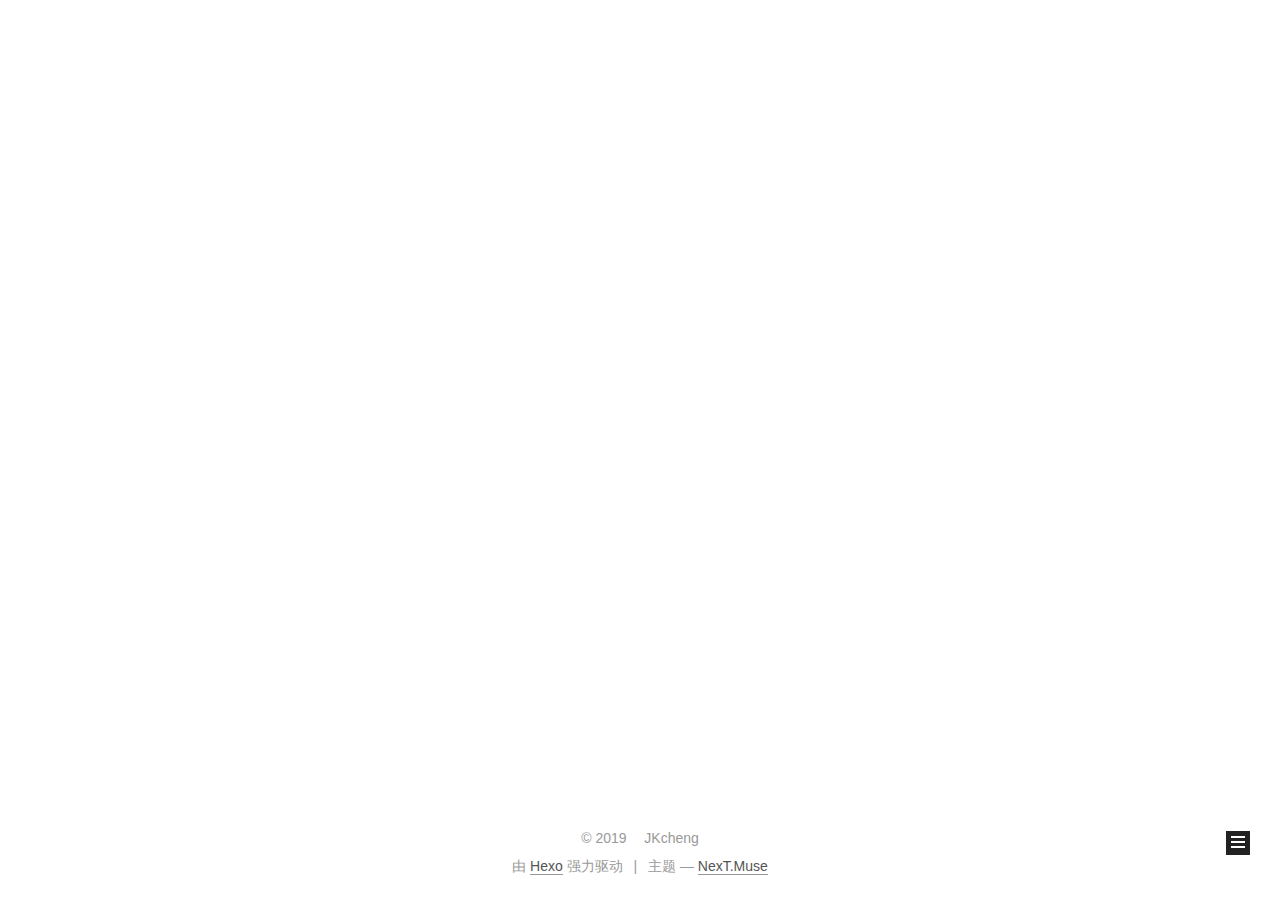
==== index.html @ 7f5c9b37 "Site updated: 2019-04-16 21:23:55" ====
<!DOCTYPE html>



  


<html class="theme-next muse use-motion" lang="zh-Hans">
<head><meta name="generator" content="Hexo 3.8.0">
  <meta charset="UTF-8">
<meta http-equiv="X-UA-Compatible" content="IE=edge">
<meta name="viewport" content="width=device-width, initial-scale=1, maximum-scale=1">
<meta name="theme-color" content="#222">









<meta http-equiv="Cache-Control" content="no-transform">
<meta http-equiv="Cache-Control" content="no-siteapp">
















  
  
  <link href="/lib/fancybox/source/jquery.fancybox.css?v=2.1.5" rel="stylesheet" type="text/css">







<link href="/lib/font-awesome/css/font-awesome.min.css?v=4.6.2" rel="stylesheet" type="text/css">

<link href="/css/main.css?v=5.1.4" rel="stylesheet" type="text/css">


  <link rel="apple-touch-icon" sizes="180x180" href="/images/favicon.png?v=5.1.4">


  <link rel="icon" type="image/png" sizes="32x32" href="/images/favicon.png?v=5.1.4">


  <link rel="icon" type="image/png" sizes="16x16" href="/images/favicon.png?v=5.1.4">


  <link rel="mask-icon" href="/images/favicon.png?v=5.1.4" color="#222">





  <meta name="keywords" content="Hexo, NexT">





  <link rel="alternate" href="/atom.xml" title="JKcheng's Blog" type="application/atom+xml">






<meta name="description" content="Java技术升级打怪之路">
<meta property="og:type" content="website">
<meta property="og:title" content="JKcheng&#39;s Blog">
<meta property="og:url" content="https://jkcheng94.github.io/index.html">
<meta property="og:site_name" content="JKcheng&#39;s Blog">
<meta property="og:description" content="Java技术升级打怪之路">
<meta property="og:locale" content="zh-Hans">
<meta name="twitter:card" content="summary">
<meta name="twitter:title" content="JKcheng&#39;s Blog">
<meta name="twitter:description" content="Java技术升级打怪之路">



<script type="text/javascript" id="hexo.configurations">
  var NexT = window.NexT || {};
  var CONFIG = {
    root: '/',
    scheme: 'Muse',
    version: '5.1.4',
    sidebar: {"position":"left","display":"post","offset":12,"b2t":false,"scrollpercent":false,"onmobile":false},
    fancybox: true,
    tabs: true,
    motion: {"enable":true,"async":false,"transition":{"post_block":"fadeIn","post_header":"slideDownIn","post_body":"slideDownIn","coll_header":"slideLeftIn","sidebar":"slideUpIn"}},
    duoshuo: {
      userId: '0',
      author: '博主'
    },
    algolia: {
      applicationID: '',
      apiKey: '',
      indexName: '',
      hits: {"per_page":10},
      labels: {"input_placeholder":"Search for Posts","hits_empty":"We didn't find any results for the search: ${query}","hits_stats":"${hits} results found in ${time} ms"}
    }
  };
</script>



  <link rel="canonical" href="https://jkcheng94.github.io/">





  <title>JKcheng's Blog</title>
  





  <script type="text/javascript">
    var _hmt = _hmt || [];
    (function() {
      var hm = document.createElement("script");
      hm.src = "https://hm.baidu.com/hm.js?41fc030db57d5570dd22f78997dc4a7e";
      var s = document.getElementsByTagName("script")[0];
      s.parentNode.insertBefore(hm, s);
    })();
  </script>




</head>

<body itemscope itemtype="http://schema.org/WebPage" lang="zh-Hans">

  
  
    
  

  <div class="container sidebar-position-left 
  page-home">
    <div class="headband"></div>

    <header id="header" class="header" itemscope itemtype="http://schema.org/WPHeader">
      <div class="header-inner"><div class="site-brand-wrapper">
  <div class="site-meta ">
    

    <div class="custom-logo-site-title">
      <a href="/" class="brand" rel="start">
        <span class="logo-line-before"><i></i></span>
        <span class="site-title">JKcheng's Blog</span>
        <span class="logo-line-after"><i></i></span>
      </a>
    </div>
      
        <p class="site-subtitle">Java技术升级打怪之路</p>
      
  </div>

  <div class="site-nav-toggle">
    <button>
      <span class="btn-bar"></span>
      <span class="btn-bar"></span>
      <span class="btn-bar"></span>
    </button>
  </div>
</div>

<nav class="site-nav">
  

  
    <ul id="menu" class="menu">
      
        
        <li class="menu-item menu-item-home">
          <a href="/" rel="section">
            
              <i class="menu-item-icon fa fa-fw fa-home"></i> <br>
            
            首页
          </a>
        </li>
      
        
        <li class="menu-item menu-item-archives">
          <a href="/archives/" rel="section">
            
              <i class="menu-item-icon fa fa-fw fa-archive"></i> <br>
            
            归档
          </a>
        </li>
      
        
        <li class="menu-item menu-item-categories">
          <a href="/categories/" rel="section">
            
              <i class="menu-item-icon fa fa-fw fa-th"></i> <br>
            
            分类
          </a>
        </li>
      
        
        <li class="menu-item menu-item-tags">
          <a href="/tags/" rel="section">
            
              <i class="menu-item-icon fa fa-fw fa-tags"></i> <br>
            
            标签
          </a>
        </li>
      
        
        <li class="menu-item menu-item-about">
          <a href="/about/" rel="section">
            
              <i class="menu-item-icon fa fa-fw fa-user"></i> <br>
            
            关于
          </a>
        </li>
      

      
        <li class="menu-item menu-item-search">
          
            <a href="javascript:;" class="popup-trigger">
          
            
              <i class="menu-item-icon fa fa-search fa-fw"></i> <br>
            
            搜索
          </a>
        </li>
      
    </ul>
  

  
    <div class="site-search">
      
  <div class="popup search-popup local-search-popup">
  <div class="local-search-header clearfix">
    <span class="search-icon">
      <i class="fa fa-search"></i>
    </span>
    <span class="popup-btn-close">
      <i class="fa fa-times-circle"></i>
    </span>
    <div class="local-search-input-wrapper">
      <input autocomplete="off" placeholder="搜索..." spellcheck="false" type="text" id="local-search-input">
    </div>
  </div>
  <div id="local-search-result"></div>
</div>



    </div>
  
</nav>



 </div>
    </header>

    <main id="main" class="main">
      <div class="main-inner">
        <div class="content-wrap">
          <div id="content" class="content">
            
  <section id="posts" class="posts-expand">
    
      

  

  
  
  

  <article class="post post-type-normal" itemscope itemtype="http://schema.org/Article">
  
  
  
  <div class="post-block">
    <link itemprop="mainEntityOfPage" href="https://jkcheng94.github.io/20190326/">

    <span hidden itemprop="author" itemscope itemtype="http://schema.org/Person">
      <meta itemprop="name" content="JKcheng">
      <meta itemprop="description" content>
      <meta itemprop="image" content="/images/avatar.png">
    </span>

    <span hidden itemprop="publisher" itemscope itemtype="http://schema.org/Organization">
      <meta itemprop="name" content="JKcheng's Blog">
    </span>

    
      <header class="post-header">

        
        
          <h1 class="post-title" itemprop="name headline">
                
                <a class="post-title-link" href="/20190326/" itemprop="url">JVM中的垃圾回收机制</a></h1>
        

        <div class="post-meta">
          <span class="post-time">
            
              <span class="post-meta-item-icon">
                <i class="fa fa-calendar-o"></i>
              </span>
              
                <span class="post-meta-item-text">发表于</span>
              
              <time title="创建于" itemprop="dateCreated datePublished" datetime="2019-04-16T19:33:47+08:00">
                2019-04-16
              </time>
            

            

            
          </span>

          
            <span class="post-category">
            
              <span class="post-meta-divider">|</span>
            
              <span class="post-meta-item-icon">
                <i class="fa fa-folder-o"></i>
              </span>
              
                <span class="post-meta-item-text">分类于</span>
              
              
                <span itemprop="about" itemscope itemtype="http://schema.org/Thing">
                  <a href="/categories/JVM/" itemprop="url" rel="index">
                    <span itemprop="name">JVM</span>
                  </a>
                </span>

                
                
              
            </span>
          

          
            
              <span class="post-comments-count">
                <span class="post-meta-divider">|</span>
                <span class="post-meta-item-icon">
                  <i class="fa fa-comment-o"></i>
                </span>
                <a href="/20190326/#comments" itemprop="discussionUrl">
                  <span class="post-comments-count disqus-comment-count" data-disqus-identifier="20190326/" itemprop="commentCount"></span>
                </a>
              </span>
            
          

          
          

          

          

          

        </div>
      </header>
    

    
    
    
    <div class="post-body" itemprop="articleBody">

      
      

      
        
          
          
在Java中，由于引入了JVM,所以我们不用再向C/C++那样创建对象之后手动的去申请和释放内存，这一切都交给了虚拟机来完成，而为了我们更好的了解对象的内存分配情况，更是为了优化系统，所以我们必然要去了解JVM的内存结构以及垃圾回收机制。

JVM内存结构我们通过两张图来记忆其内存结构：
JVM内
          ...
          <!--noindex-->
          <div class="post-button text-center">
            <a class="btn" href="/20190326/#more" rel="contents">
              阅读全文 &raquo;
            </a>
          </div>
          <!--/noindex-->
        
      
    </div>
    
    
    

    

    

    

    <footer class="post-footer">
      

      

      

      
      
        <div class="post-eof"></div>
      
    </footer>
  </div>
  
  
  
  </article>


    
  </section>

  


          </div>
          


          

        </div>
        
          
  
  <div class="sidebar-toggle">
    <div class="sidebar-toggle-line-wrap">
      <span class="sidebar-toggle-line sidebar-toggle-line-first"></span>
      <span class="sidebar-toggle-line sidebar-toggle-line-middle"></span>
      <span class="sidebar-toggle-line sidebar-toggle-line-last"></span>
    </div>
  </div>

  <aside id="sidebar" class="sidebar">
    
    <div class="sidebar-inner">

      

      

      <section class="site-overview-wrap sidebar-panel sidebar-panel-active">
        <div class="site-overview">
          <div class="site-author motion-element" itemprop="author" itemscope itemtype="http://schema.org/Person">
            
              <img class="site-author-image" itemprop="image" src="/images/avatar.png" alt="JKcheng">
            
              <p class="site-author-name" itemprop="name">JKcheng</p>
              <p class="site-description motion-element" itemprop="description">Java技术升级打怪之路</p>
          </div>

          <nav class="site-state motion-element">

            
              <div class="site-state-item site-state-posts">
              
                <a href="/archives/">
              
                  <span class="site-state-item-count">1</span>
                  <span class="site-state-item-name">日志</span>
                </a>
              </div>
            

            
              
              
              <div class="site-state-item site-state-categories">
                <a href="/categories/index.html">
                  <span class="site-state-item-count">1</span>
                  <span class="site-state-item-name">分类</span>
                </a>
              </div>
            

            
              
              
              <div class="site-state-item site-state-tags">
                <a href="/tags/index.html">
                  <span class="site-state-item-count">1</span>
                  <span class="site-state-item-name">标签</span>
                </a>
              </div>
            

          </nav>

          
            <div class="feed-link motion-element">
              <a href="/atom.xml" rel="alternate">
                <i class="fa fa-rss"></i>
                RSS
              </a>
            </div>
          

          
            <div class="links-of-author motion-element">
                
                  <span class="links-of-author-item">
                    <a href="https://github.com/JKcheng94" target="_blank" title="GitHub">
                      
                        <i class="fa fa-fw fa-github"></i>GitHub</a>
                  </span>
                
                  <span class="links-of-author-item">
                    <a href="mailto:532166732@qq.com" target="_blank" title="E-Mail">
                      
                        <i class="fa fa-fw fa-envelope"></i>E-Mail</a>
                  </span>
                
            </div>
          

          
          

          
          

          

        </div>
      </section>

      

      

    </div>
  </aside>


        
      </div>
    </main>

    <footer id="footer" class="footer">
      <div class="footer-inner">
        <script async src="https://busuanzi.ibruce.info/busuanzi/2.3/busuanzi.pure.mini.js"></script>
<div class="copyright">&copy; <span itemprop="copyrightYear">2019</span>
  <span class="with-love">
    <i class="fa fa-user"></i>
  </span>
  <span class="author" itemprop="copyrightHolder">JKcheng</span>

  
</div>


  <div class="powered-by">由 <a class="theme-link" target="_blank" href="https://hexo.io">Hexo</a> 强力驱动</div>



  <span class="post-meta-divider">|</span>



  <div class="theme-info">主题 &mdash; <a class="theme-link" target="_blank" href="https://github.com/iissnan/hexo-theme-next">NexT.Muse</a></div>




        







        
      </div>
    </footer>

    
      <div class="back-to-top">
        <i class="fa fa-arrow-up"></i>
        
      </div>
    

    

  </div>

  

<script type="text/javascript">
  if (Object.prototype.toString.call(window.Promise) !== '[object Function]') {
    window.Promise = null;
  }
</script>









  












  
  
    <script type="text/javascript" src="/lib/jquery/index.js?v=2.1.3"></script>
  

  
  
    <script type="text/javascript" src="/lib/fastclick/lib/fastclick.min.js?v=1.0.6"></script>
  

  
  
    <script type="text/javascript" src="/lib/jquery_lazyload/jquery.lazyload.js?v=1.9.7"></script>
  

  
  
    <script type="text/javascript" src="/lib/velocity/velocity.min.js?v=1.2.1"></script>
  

  
  
    <script type="text/javascript" src="/lib/velocity/velocity.ui.min.js?v=1.2.1"></script>
  

  
  
    <script type="text/javascript" src="/lib/fancybox/source/jquery.fancybox.pack.js?v=2.1.5"></script>
  


  


  <script type="text/javascript" src="/js/src/utils.js?v=5.1.4"></script>

  <script type="text/javascript" src="/js/src/motion.js?v=5.1.4"></script>



  
  

  

  


  <script type="text/javascript" src="/js/src/bootstrap.js?v=5.1.4"></script>



  


  

    
      <script id="dsq-count-scr" src="https://chenghao.disqus.com/count.js" async></script>
    

    

  




	





  














  

  <script type="text/javascript">
    // Popup Window;
    var isfetched = false;
    var isXml = true;
    // Search DB path;
    var search_path = "search.xml";
    if (search_path.length === 0) {
      search_path = "search.xml";
    } else if (/json$/i.test(search_path)) {
      isXml = false;
    }
    var path = "/" + search_path;
    // monitor main search box;

    var onPopupClose = function (e) {
      $('.popup').hide();
      $('#local-search-input').val('');
      $('.search-result-list').remove();
      $('#no-result').remove();
      $(".local-search-pop-overlay").remove();
      $('body').css('overflow', '');
    }

    function proceedsearch() {
      $("body")
        .append('<div class="search-popup-overlay local-search-pop-overlay"></div>')
        .css('overflow', 'hidden');
      $('.search-popup-overlay').click(onPopupClose);
      $('.popup').toggle();
      var $localSearchInput = $('#local-search-input');
      $localSearchInput.attr("autocapitalize", "none");
      $localSearchInput.attr("autocorrect", "off");
      $localSearchInput.focus();
    }

    // search function;
    var searchFunc = function(path, search_id, content_id) {
      'use strict';

      // start loading animation
      $("body")
        .append('<div class="search-popup-overlay local-search-pop-overlay">' +
          '<div id="search-loading-icon">' +
          '<i class="fa fa-spinner fa-pulse fa-5x fa-fw"></i>' +
          '</div>' +
          '</div>')
        .css('overflow', 'hidden');
      $("#search-loading-icon").css('margin', '20% auto 0 auto').css('text-align', 'center');

      $.ajax({
        url: path,
        dataType: isXml ? "xml" : "json",
        async: true,
        success: function(res) {
          // get the contents from search data
          isfetched = true;
          $('.popup').detach().appendTo('.header-inner');
          var datas = isXml ? $("entry", res).map(function() {
            return {
              title: $("title", this).text(),
              content: $("content",this).text(),
              url: $("url" , this).text()
            };
          }).get() : res;
          var input = document.getElementById(search_id);
          var resultContent = document.getElementById(content_id);
          var inputEventFunction = function() {
            var searchText = input.value.trim().toLowerCase();
            var keywords = searchText.split(/[\s\-]+/);
            if (keywords.length > 1) {
              keywords.push(searchText);
            }
            var resultItems = [];
            if (searchText.length > 0) {
              // perform local searching
              datas.forEach(function(data) {
                var isMatch = false;
                var hitCount = 0;
                var searchTextCount = 0;
                var title = data.title.trim();
                var titleInLowerCase = title.toLowerCase();
                var content = data.content.trim().replace(/<[^>]+>/g,"");
                var contentInLowerCase = content.toLowerCase();
                var articleUrl = decodeURIComponent(data.url);
                var indexOfTitle = [];
                var indexOfContent = [];
                // only match articles with not empty titles
                if(title != '') {
                  keywords.forEach(function(keyword) {
                    function getIndexByWord(word, text, caseSensitive) {
                      var wordLen = word.length;
                      if (wordLen === 0) {
                        return [];
                      }
                      var startPosition = 0, position = [], index = [];
                      if (!caseSensitive) {
                        text = text.toLowerCase();
                        word = word.toLowerCase();
                      }
                      while ((position = text.indexOf(word, startPosition)) > -1) {
                        index.push({position: position, word: word});
                        startPosition = position + wordLen;
                      }
                      return index;
                    }

                    indexOfTitle = indexOfTitle.concat(getIndexByWord(keyword, titleInLowerCase, false));
                    indexOfContent = indexOfContent.concat(getIndexByWord(keyword, contentInLowerCase, false));
                  });
                  if (indexOfTitle.length > 0 || indexOfContent.length > 0) {
                    isMatch = true;
                    hitCount = indexOfTitle.length + indexOfContent.length;
                  }
                }

                // show search results

                if (isMatch) {
                  // sort index by position of keyword

                  [indexOfTitle, indexOfContent].forEach(function (index) {
                    index.sort(function (itemLeft, itemRight) {
                      if (itemRight.position !== itemLeft.position) {
                        return itemRight.position - itemLeft.position;
                      } else {
                        return itemLeft.word.length - itemRight.word.length;
                      }
                    });
                  });

                  // merge hits into slices

                  function mergeIntoSlice(text, start, end, index) {
                    var item = index[index.length - 1];
                    var position = item.position;
                    var word = item.word;
                    var hits = [];
                    var searchTextCountInSlice = 0;
                    while (position + word.length <= end && index.length != 0) {
                      if (word === searchText) {
                        searchTextCountInSlice++;
                      }
                      hits.push({position: position, length: word.length});
                      var wordEnd = position + word.length;

                      // move to next position of hit

                      index.pop();
                      while (index.length != 0) {
                        item = index[index.length - 1];
                        position = item.position;
                        word = item.word;
                        if (wordEnd > position) {
                          index.pop();
                        } else {
                          break;
                        }
                      }
                    }
                    searchTextCount += searchTextCountInSlice;
                    return {
                      hits: hits,
                      start: start,
                      end: end,
                      searchTextCount: searchTextCountInSlice
                    };
                  }

                  var slicesOfTitle = [];
                  if (indexOfTitle.length != 0) {
                    slicesOfTitle.push(mergeIntoSlice(title, 0, title.length, indexOfTitle));
                  }

                  var slicesOfContent = [];
                  while (indexOfContent.length != 0) {
                    var item = indexOfContent[indexOfContent.length - 1];
                    var position = item.position;
                    var word = item.word;
                    // cut out 100 characters
                    var start = position - 20;
                    var end = position + 80;
                    if(start < 0){
                      start = 0;
                    }
                    if (end < position + word.length) {
                      end = position + word.length;
                    }
                    if(end > content.length){
                      end = content.length;
                    }
                    slicesOfContent.push(mergeIntoSlice(content, start, end, indexOfContent));
                  }

                  // sort slices in content by search text's count and hits' count

                  slicesOfContent.sort(function (sliceLeft, sliceRight) {
                    if (sliceLeft.searchTextCount !== sliceRight.searchTextCount) {
                      return sliceRight.searchTextCount - sliceLeft.searchTextCount;
                    } else if (sliceLeft.hits.length !== sliceRight.hits.length) {
                      return sliceRight.hits.length - sliceLeft.hits.length;
                    } else {
                      return sliceLeft.start - sliceRight.start;
                    }
                  });

                  // select top N slices in content

                  var upperBound = parseInt('1');
                  if (upperBound >= 0) {
                    slicesOfContent = slicesOfContent.slice(0, upperBound);
                  }

                  // highlight title and content

                  function highlightKeyword(text, slice) {
                    var result = '';
                    var prevEnd = slice.start;
                    slice.hits.forEach(function (hit) {
                      result += text.substring(prevEnd, hit.position);
                      var end = hit.position + hit.length;
                      result += '<b class="search-keyword">' + text.substring(hit.position, end) + '</b>';
                      prevEnd = end;
                    });
                    result += text.substring(prevEnd, slice.end);
                    return result;
                  }

                  var resultItem = '';

                  if (slicesOfTitle.length != 0) {
                    resultItem += "<li><a href='" + articleUrl + "' class='search-result-title'>" + highlightKeyword(title, slicesOfTitle[0]) + "</a>";
                  } else {
                    resultItem += "<li><a href='" + articleUrl + "' class='search-result-title'>" + title + "</a>";
                  }

                  slicesOfContent.forEach(function (slice) {
                    resultItem += "<a href='" + articleUrl + "'>" +
                      "<p class=\"search-result\">" + highlightKeyword(content, slice) +
                      "...</p>" + "</a>";
                  });

                  resultItem += "</li>";
                  resultItems.push({
                    item: resultItem,
                    searchTextCount: searchTextCount,
                    hitCount: hitCount,
                    id: resultItems.length
                  });
                }
              })
            };
            if (keywords.length === 1 && keywords[0] === "") {
              resultContent.innerHTML = '<div id="no-result"><i class="fa fa-search fa-5x" /></div>'
            } else if (resultItems.length === 0) {
              resultContent.innerHTML = '<div id="no-result"><i class="fa fa-frown-o fa-5x" /></div>'
            } else {
              resultItems.sort(function (resultLeft, resultRight) {
                if (resultLeft.searchTextCount !== resultRight.searchTextCount) {
                  return resultRight.searchTextCount - resultLeft.searchTextCount;
                } else if (resultLeft.hitCount !== resultRight.hitCount) {
                  return resultRight.hitCount - resultLeft.hitCount;
                } else {
                  return resultRight.id - resultLeft.id;
                }
              });
              var searchResultList = '<ul class=\"search-result-list\">';
              resultItems.forEach(function (result) {
                searchResultList += result.item;
              })
              searchResultList += "</ul>";
              resultContent.innerHTML = searchResultList;
            }
          }

          if ('auto' === 'auto') {
            input.addEventListener('input', inputEventFunction);
          } else {
            $('.search-icon').click(inputEventFunction);
            input.addEventListener('keypress', function (event) {
              if (event.keyCode === 13) {
                inputEventFunction();
              }
            });
          }

          // remove loading animation
          $(".local-search-pop-overlay").remove();
          $('body').css('overflow', '');

          proceedsearch();
        }
      });
    }

    // handle and trigger popup window;
    $('.popup-trigger').click(function(e) {
      e.stopPropagation();
      if (isfetched === false) {
        searchFunc(path, 'local-search-input', 'local-search-result');
      } else {
        proceedsearch();
      };
    });

    $('.popup-btn-close').click(onPopupClose);
    $('.popup').click(function(e){
      e.stopPropagation();
    });
    $(document).on('keyup', function (event) {
      var shouldDismissSearchPopup = event.which === 27 &&
        $('.search-popup').is(':visible');
      if (shouldDismissSearchPopup) {
        onPopupClose();
      }
    });
  </script>





  

  

  

  
  

  

  

  

</body>
</html>
---- css/main.css ----
/* normalize.css v3.0.2 | MIT License | git.io/normalize */
html {
  font-family: sans-serif; /* 1 */
  -ms-text-size-adjust: 100%; /* 2 */
  -webkit-text-size-adjust: 100%; /* 2 */
}
body {
  margin: 0;
}
article,
aside,
details,
figcaption,
figure,
footer,
header,
hgroup,
main,
menu,
nav,
section,
summary {
  display: block;
}
audio,
canvas,
progress,
video {
  display: inline-block; /* 1 */
  vertical-align: baseline; /* 2 */
}
audio:not([controls]) {
  display: none;
  height: 0;
}
[hidden],
template {
  display: none;
}
a {
  background-color: transparent;
}
a:active,
a:hover {
  outline: 0;
}
abbr[title] {
  border-bottom: 1px dotted;
}
b,
strong {
  font-weight: bold;
}
dfn {
  font-style: italic;
}
h1 {
  font-size: 2em;
  margin: 0.67em 0;
}
mark {
  background: #ff0;
  color: #000;
}
small {
  font-size: 80%;
}
sub,
sup {
  font-size: 75%;
  line-height: 0;
  position: relative;
  vertical-align: baseline;
}
sup {
  top: -0.5em;
}
sub {
  bottom: -0.25em;
}
img {
  border: 0;
}
svg:not(:root) {
  overflow: hidden;
}
figure {
  margin: 1em 40px;
}
hr {
  -moz-box-sizing: content-box;
  box-sizing: content-box;
  height: 0;
}
pre {
  overflow: auto;
}
code,
kbd,
pre,
samp {
  font-family: monospace, monospace;
  font-size: 1em;
}
button,
input,
optgroup,
select,
textarea {
  color: inherit; /* 1 */
  font: inherit; /* 2 */
  margin: 0; /* 3 */
}
button {
  overflow: visible;
}
button,
select {
  text-transform: none;
}
button,
html input[type="button"],
input[type="reset"],
input[type="submit"] {
  -webkit-appearance: button; /* 2 */
  cursor: pointer; /* 3 */
}
button[disabled],
html input[disabled] {
  cursor: default;
}
button::-moz-focus-inner,
input::-moz-focus-inner {
  border: 0;
  padding: 0;
}
input {
  line-height: normal;
}
input[type="checkbox"],
input[type="radio"] {
  box-sizing: border-box; /* 1 */
  padding: 0; /* 2 */
}
input[type="number"]::-webkit-inner-spin-button,
input[type="number"]::-webkit-outer-spin-button {
  height: auto;
}
input[type="search"] {
  -webkit-appearance: textfield; /* 1 */
  -moz-box-sizing: content-box;
  -webkit-box-sizing: content-box; /* 2 */
  box-sizing: content-box;
}
input[type="search"]::-webkit-search-cancel-button,
input[type="search"]::-webkit-search-decoration {
  -webkit-appearance: none;
}
fieldset {
  border: 1px solid #c0c0c0;
  margin: 0 2px;
  padding: 0.35em 0.625em 0.75em;
}
legend {
  border: 0; /* 1 */
  padding: 0; /* 2 */
}
textarea {
  overflow: auto;
}
optgroup {
  font-weight: bold;
}
table {
  border-collapse: collapse;
  border-spacing: 0;
}
td,
th {
  padding: 0;
}
::selection {
  background: #262a30;
  color: #fc6423;
}
body {
  position: relative;
  font-family: 'Lato', "PingFang SC", "Microsoft YaHei", sans-serif;
  font-size: 16px;
  line-height: 2;
  color: #555;
  background: #fff;
}
@media (max-width: 767px) {
  body {
    padding-right: 0 !important;
  }
}
@media (min-width: 768px) and (max-width: 991px) {
  body {
    padding-right: 0 !important;
  }
}
@media (min-width: 1600px) {
  body {
    font-size: 18px;
  }
}
h1,
h2,
h3,
h4,
h5,
h6 {
  margin: 0;
  padding: 0;
  font-weight: bold;
  line-height: 1.5;
  font-family: 'Lato', "PingFang SC", "Microsoft YaHei", sans-serif;
}
h2,
h3,
h4,
h5,
h6 {
  margin: 20px 0 15px;
}
h1 {
  font-size: 22px;
}
@media (max-width: 767px) {
  h1 {
    font-size: 18px;
  }
}
h2 {
  font-size: 20px;
}
@media (max-width: 767px) {
  h2 {
    font-size: 16px;
  }
}
h3 {
  font-size: 18px;
}
@media (max-width: 767px) {
  h3 {
    font-size: 14px;
  }
}
h4 {
  font-size: 16px;
}
@media (max-width: 767px) {
  h4 {
    font-size: 12px;
  }
}
h5 {
  font-size: 14px;
}
@media (max-width: 767px) {
  h5 {
    font-size: 10px;
  }
}
h6 {
  font-size: 12px;
}
@media (max-width: 767px) {
  h6 {
    font-size: 8px;
  }
}
p {
  margin: 0 0 20px 0;
}
a {
  color: #555;
  text-decoration: none;
  outline: none;
  border-bottom: 1px solid #999;
  word-wrap: break-word;
}
a:hover {
  color: #222;
  border-bottom-color: #222;
}
blockquote {
  margin: 0;
  padding: 0;
}
img {
  display: block;
  margin: auto;
  max-width: 100%;
  height: auto;
}
hr {
  margin: 40px 0;
  height: 3px;
  border: none;
  background-color: #ddd;
  background-image: repeating-linear-gradient(-45deg, #fff, #fff 4px, transparent 4px, transparent 8px);
}
blockquote {
  padding: 0 15px;
  color: #666;
  border-left: 4px solid #ddd;
}
blockquote cite::before {
  content: "-";
  padding: 0 5px;
}
dt {
  font-weight: 700;
}
dd {
  margin: 0;
  padding: 0;
}
kbd {
  border: 1px solid #ccc;
  border-radius: 0.2em;
  box-shadow: 0.1em 0.1em 0.2em rgba(0,0,0,0.1);
  background-color: #f9f9f9;
  font-family: inherit;
  background-image: -webkit-linear-gradient(top, #eee, #fff, #eee);
  padding: 0.1em 0.3em;
  white-space: nowrap;
}
.text-left {
  text-align: left;
}
.text-center {
  text-align: center;
}
.text-right {
  text-align: right;
}
.text-justify {
  text-align: justify;
}
.text-nowrap {
  white-space: nowrap;
}
.text-lowercase {
  text-transform: lowercase;
}
.text-uppercase {
  text-transform: uppercase;
}
.text-capitalize {
  text-transform: capitalize;
}
.center-block {
  display: block;
  margin-left: auto;
  margin-right: auto;
}
.clearfix:before,
.clearfix:after {
  content: " ";
  display: table;
}
.clearfix:after {
  clear: both;
}
.pullquote {
  width: 45%;
}
.pullquote.left {
  float: left;
  margin-left: 5px;
  margin-right: 10px;
}
.pullquote.right {
  float: right;
  margin-left: 10px;
  margin-right: 5px;
}
.affix.affix.affix {
  position: fixed;
}
.translation {
  margin-top: -20px;
  font-size: 14px;
  color: #999;
}
.scrollbar-measure {
  width: 100px;
  height: 100px;
  overflow: scroll;
  position: absolute;
  top: -9999px;
}
.use-motion .motion-element {
  opacity: 0;
}
table {
  margin: 20px 0;
  width: 100%;
  border-collapse: collapse;
  border-spacing: 0;
  border: 1px solid #ddd;
  font-size: 14px;
  table-layout: fixed;
  word-wrap: break-all;
}
table>tbody>tr:nth-of-type(odd) {
  background-color: #f9f9f9;
}
table>tbody>tr:hover {
  background-color: #f5f5f5;
}
caption,
th,
td {
  padding: 8px;
  text-align: left;
  vertical-align: middle;
  font-weight: normal;
}
th,
td {
  border-bottom: 3px solid #ddd;
  border-right: 1px solid #eee;
}
th {
  padding-bottom: 10px;
  font-weight: 700;
}
td {
  border-bottom-width: 1px;
}
html,
body {
  height: 100%;
}
.container {
  position: relative;
  min-height: 100%;
}
.header-inner {
  margin: 0 auto;
  padding: 100px 0 70px;
  width: 700px;
}
@media (min-width: 1600px) {
  .container .header-inner {
    width: 900px;
  }
}
.main {
  padding-bottom: 150px;
}
.main-inner {
  margin: 0 auto;
  width: 700px;
}
@media (min-width: 1600px) {
  .container .main-inner {
    width: 900px;
  }
}
.footer {
  position: absolute;
  left: 0;
  bottom: 0;
  width: 100%;
  min-height: 50px;
}
.footer-inner {
  box-sizing: border-box;
  margin: 20px auto;
  width: 700px;
}
@media (min-width: 1600px) {
  .container .footer-inner {
    width: 900px;
  }
}
pre,
.highlight {
  overflow: auto;
  margin: 20px 0;
  padding: 0;
  font-size: 13px;
  color: #c5c8c6;
  background: #1d1f21;
  line-height: 1.6;
}
pre,
code {
  font-family: consolas, Menlo, "PingFang SC", "Microsoft YaHei", monospace;
}
code {
  padding: 2px 4px;
  word-wrap: break-word;
  color: #555;
  background: #eee;
  border-radius: 3px;
  font-size: 13px;
}
pre {
  padding: 10px;
}
pre code {
  padding: 0;
  color: #c5c8c6;
  background: none;
  text-shadow: none;
}
.highlight {
  border-radius: 1px;
}
.highlight pre {
  border: none;
  margin: 0;
  padding: 10px 0;
}
.highlight table {
  margin: 0;
  width: auto;
  border: none;
}
.highlight td {
  border: none;
  padding: 0;
}
.highlight figcaption {
  font-size: 1em;
  color: #c5c8c6;
  line-height: 1em;
  margin-bottom: 1em;
}
.highlight figcaption:before,
.highlight figcaption:after {
  content: " ";
  display: table;
}
.highlight figcaption:after {
  clear: both;
}
.highlight figcaption a {
  float: right;
  color: #c5c8c6;
}
.highlight figcaption a:hover {
  border-bottom-color: #c5c8c6;
}
.highlight .gutter pre {
  padding-left: 10px;
  padding-right: 10px;
  color: #888f96;
  text-align: right;
  background-color: #000;
}
.highlight .code pre {
  width: 100%;
  padding-left: 10px;
  padding-right: 10px;
  background-color: #1d1f21;
}
.highlight .line {
  height: 20px;
}
.gutter {
  -webkit-user-select: none;
  -moz-user-select: none;
  -ms-user-select: none;
  user-select: none;
}
.gist table {
  width: auto;
}
.gist table td {
  border: none;
}
pre .deletion {
  background: #008000;
}
pre .addition {
  background: #800000;
}
pre .meta {
  color: #b294bb;
}
pre .comment {
  color: #969896;
}
pre .variable,
pre .attribute,
pre .tag,
pre .regexp,
pre .ruby .constant,
pre .xml .tag .title,
pre .xml .pi,
pre .xml .doctype,
pre .html .doctype,
pre .css .id,
pre .css .class,
pre .css .pseudo {
  color: #c66;
}
pre .number,
pre .preprocessor,
pre .built_in,
pre .literal,
pre .params,
pre .constant,
pre .command {
  color: #de935f;
}
pre .ruby .class .title,
pre .css .rules .attribute,
pre .string,
pre .value,
pre .inheritance,
pre .header,
pre .ruby .symbol,
pre .xml .cdata,
pre .special,
pre .number,
pre .formula {
  color: #b5bd68;
}
pre .title,
pre .css .hexcolor {
  color: #8abeb7;
}
pre .function,
pre .python .decorator,
pre .python .title,
pre .ruby .function .title,
pre .ruby .title .keyword,
pre .perl .sub,
pre .javascript .title,
pre .coffeescript .title {
  color: #81a2be;
}
pre .keyword,
pre .javascript .function {
  color: #b294bb;
}
.full-image.full-image.full-image.full-image {
  border: none;
  max-width: 100%;
  width: auto;
  margin: 20px auto 25px;
}
@media (min-width: 992px) {
  .full-image.full-image.full-image.full-image {
    max-width: none;
    width: 110%;
    margin: 25px -5%;
  }
}
.blockquote-center,
.page-home .post-type-quote blockquote,
.page-post-detail .post-type-quote blockquote {
  position: relative;
  margin: 40px 0;
  padding: 0;
  border-left: none;
  text-align: center;
}
.blockquote-center::before,
.page-home .post-type-quote blockquote::before,
.page-post-detail .post-type-quote blockquote::before,
.blockquote-center::after,
.page-home .post-type-quote blockquote::after,
.page-post-detail .post-type-quote blockquote::after {
  position: absolute;
  content: ' ';
  display: block;
  width: 100%;
  height: 24px;
  opacity: 0.2;
  background-repeat: no-repeat;
  background-position: 0 -6px;
  background-size: 22px 22px;
}
.blockquote-center::before,
.page-home .post-type-quote blockquote::before,
.page-post-detail .post-type-quote blockquote::before {
  top: -20px;
  background-image: url("../images/quote-l.svg");
  border-top: 1px solid #ccc;
}
.blockquote-center::after,
.page-home .post-type-quote blockquote::after,
.page-post-detail .post-type-quote blockquote::after {
  bottom: -20px;
  background-image: url("../images/quote-r.svg");
  border-bottom: 1px solid #ccc;
  background-position: 100% 8px;
}
.blockquote-center p,
.page-home .post-type-quote blockquote p,
.page-post-detail .post-type-quote blockquote p,
.blockquote-center div,
.page-home .post-type-quote blockquote div,
.page-post-detail .post-type-quote blockquote div {
  text-align: center;
}
.post .post-body .group-picture img {
  box-sizing: border-box;
  padding: 0 3px;
  border: none;
}
.post .group-picture-row {
  overflow: hidden;
  margin-top: 6px;
}
.post .group-picture-row:first-child {
  margin-top: 0;
}
.post .group-picture-column {
  float: left;
}
.page-post-detail .post-body .group-picture-column {
  float: none;
  margin-top: 10px;
  width: auto !important;
}
.page-post-detail .post-body .group-picture-column img {
  margin: 0 auto;
}
.page-archive .group-picture-container {
  overflow: hidden;
}
.page-archive .group-picture-row {
  float: left;
}
.page-archive .group-picture-row:first-child {
  margin-top: 6px;
}
.page-archive .group-picture-column {
  max-width: 150px;
  max-height: 150px;
}
.post-body .note {
  position: relative;
  padding: 15px;
  margin-bottom: 20px;
  border: 1px solid #eee;
  border-left-width: 5px;
  border-radius: 3px;
}
.post-body .note h2,
.post-body .note h3,
.post-body .note h4,
.post-body .note h5,
.post-body .note h6 {
  margin-top: 0;
  margin-bottom: 0;
  border-bottom: initial;
  padding-top: 0 !important;
}
.post-body .note p:first-child,
.post-body .note ul:first-child,
.post-body .note ol:first-child,
.post-body .note table:first-child,
.post-body .note pre:first-child,
.post-body .note blockquote:first-child {
  margin-top: 0;
}
.post-body .note p:last-child,
.post-body .note ul:last-child,
.post-body .note ol:last-child,
.post-body .note table:last-child,
.post-body .note pre:last-child,
.post-body .note blockquote:last-child {
  margin-bottom: 0;
}
.post-body .note.default {
  border-left-color: #777;
}
.post-body .note.default h2,
.post-body .note.default h3,
.post-body .note.default h4,
.post-body .note.default h5,
.post-body .note.default h6 {
  color: #777;
}
.post-body .note.primary {
  border-left-color: #6f42c1;
}
.post-body .note.primary h2,
.post-body .note.primary h3,
.post-body .note.primary h4,
.post-body .note.primary h5,
.post-body .note.primary h6 {
  color: #6f42c1;
}
.post-body .note.info {
  border-left-color: #428bca;
}
.post-body .note.info h2,
.post-body .note.info h3,
.post-body .note.info h4,
.post-body .note.info h5,
.post-body .note.info h6 {
  color: #428bca;
}
.post-body .note.success {
  border-left-color: #5cb85c;
}
.post-body .note.success h2,
.post-body .note.success h3,
.post-body .note.success h4,
.post-body .note.success h5,
.post-body .note.success h6 {
  color: #5cb85c;
}
.post-body .note.warning {
  border-left-color: #f0ad4e;
}
.post-body .note.warning h2,
.post-body .note.warning h3,
.post-body .note.warning h4,
.post-body .note.warning h5,
.post-body .note.warning h6 {
  color: #f0ad4e;
}
.post-body .note.danger {
  border-left-color: #d9534f;
}
.post-body .note.danger h2,
.post-body .note.danger h3,
.post-body .note.danger h4,
.post-body .note.danger h5,
.post-body .note.danger h6 {
  color: #d9534f;
}
.post-body .label {
  display: inline;
  padding: 0 2px;
  white-space: nowrap;
}
.post-body .label.default {
  background-color: #f0f0f0;
}
.post-body .label.primary {
  background-color: #efe6f7;
}
.post-body .label.info {
  background-color: #e5f2f8;
}
.post-body .label.success {
  background-color: #e7f4e9;
}
.post-body .label.warning {
  background-color: #fcf6e1;
}
.post-body .label.danger {
  background-color: #fae8eb;
}
.post-body .tabs {
  position: relative;
  display: block;
  margin-bottom: 20px;
  padding-top: 10px;
}
.post-body .tabs ul.nav-tabs {
  margin: 0;
  padding: 0;
  display: flex;
  margin-bottom: -1px;
}
@media (max-width: 413px) {
  .post-body .tabs ul.nav-tabs {
    display: block;
    margin-bottom: 5px;
  }
}
.post-body .tabs ul.nav-tabs li.tab {
  list-style-type: none !important;
  margin: 0 0.25em 0 0;
  border-top: 3px solid transparent;
  border-left: 1px solid transparent;
  border-right: 1px solid transparent;
}
@media (max-width: 413px) {
  .post-body .tabs ul.nav-tabs li.tab {
    margin: initial;
    border-top: 1px solid transparent;
    border-left: 3px solid transparent;
    border-right: 1px solid transparent;
    border-bottom: 1px solid transparent;
  }
}
.post-body .tabs ul.nav-tabs li.tab a {
  outline: 0;
  border-bottom: initial;
  display: block;
  line-height: 1.8em;
  padding: 0.25em 0.75em;
  transition-duration: 0.2s;
  transition-timing-function: ease-out;
  transition-delay: 0s;
}
.post-body .tabs ul.nav-tabs li.tab a i {
  width: 1.285714285714286em;
}
.post-body .tabs ul.nav-tabs li.tab.active {
  border-top: 3px solid #fc6423;
  border-left: 1px solid #ddd;
  border-right: 1px solid #ddd;
  background-color: #fff;
}
@media (max-width: 413px) {
  .post-body .tabs ul.nav-tabs li.tab.active {
    border-top: 1px solid #ddd;
    border-left: 3px solid #fc6423;
    border-right: 1px solid #ddd;
    border-bottom: 1px solid #ddd;
  }
}
.post-body .tabs ul.nav-tabs li.tab.active a {
  cursor: default;
  color: #555;
}
.post-body .tabs .tab-content {
  background-color: #fff;
}
.post-body .tabs .tab-content .tab-pane {
  border: 1px solid #ddd;
  padding: 20px 20px 0 20px;
}
.post-body .tabs .tab-content .tab-pane:not(.active) {
  display: none !important;
}
.post-body .tabs .tab-content .tab-pane.active {
  display: block !important;
}
.btn {
  display: inline-block;
  padding: 0 20px;
  font-size: 14px;
  color: #fff;
  background: #222;
  border: 2px solid #222;
  text-decoration: none;
  border-radius: 0;
  transition-property: background-color;
  transition-duration: 0.2s;
  transition-timing-function: ease-in-out;
  transition-delay: 0s;
  line-height: 2;
}
.btn:hover {
  border-color: #222;
  color: #222;
  background: #fff;
}
.btn +.btn {
  margin: 0 0 8px 8px;
}
.btn .fa-fw {
  width: 1.285714285714286em;
  text-align: left;
}
.btn-bar {
  display: block;
  width: 22px;
  height: 2px;
  background: #555;
  border-radius: 1px;
}
.btn-bar+.btn-bar {
  margin-top: 4px;
}
.pagination {
  margin: 120px 0 40px;
  text-align: center;
  border-top: 1px solid #eee;
}
.page-number-basic,
.pagination .prev,
.pagination .next,
.pagination .page-number,
.pagination .space {
  display: inline-block;
  position: relative;
  top: -1px;
  margin: 0 10px;
  padding: 0 11px;
}
@media (max-width: 767px) {
  .page-number-basic,
  .pagination .prev,
  .pagination .next,
  .pagination .page-number,
  .pagination .space {
    margin: 0 5px;
  }
}
.pagination .prev,
.pagination .next,
.pagination .page-number {
  border-bottom: 0;
  border-top: 1px solid #eee;
  transition-property: border-color;
  transition-duration: 0.2s;
  transition-timing-function: ease-in-out;
  transition-delay: 0s;
}
.pagination .prev:hover,
.pagination .next:hover,
.pagination .page-number:hover {
  border-top-color: #222;
}
.pagination .space {
  padding: 0;
  margin: 0;
}
.pagination .prev {
  margin-left: 0;
}
.pagination .next {
  margin-right: 0;
}
.pagination .page-number.current {
  color: #fff;
  background: #ccc;
  border-top-color: #ccc;
}
@media (max-width: 767px) {
  .pagination {
    border-top: none;
  }
  .pagination .prev,
  .pagination .next,
  .pagination .page-number {
    margin-bottom: 10px;
    border-top: 0;
    border-bottom: 1px solid #eee;
    padding: 0 10px;
  }
  .pagination .prev:hover,
  .pagination .next:hover,
  .pagination .page-number:hover {
    border-bottom-color: #222;
  }
}
.comments {
  margin: 60px 20px 0;
}
.tag-cloud {
  text-align: center;
}
.tag-cloud a {
  display: inline-block;
  margin: 10px;
}
.back-to-top {
  box-sizing: border-box;
  position: fixed;
  bottom: -100px;
  right: 30px;
  z-index: 1050;
  padding: 0 6px;
  width: 24px;
  background: #222;
  font-size: 12px;
  opacity: 1;
  color: #fff;
  cursor: pointer;
  text-align: center;
  -webkit-transform: translateZ(0);
  transition-property: bottom;
  transition-duration: 0.2s;
  transition-timing-function: ease-in-out;
  transition-delay: 0s;
}
@media (min-width: 768px) and (max-width: 991px) {
  .back-to-top {
    display: none !important;
  }
}
@media (max-width: 767px) {
  .back-to-top {
    display: none !important;
  }
}
.back-to-top.back-to-top-on {
  bottom: 19px;
}
.header {
  background: transparent;
}
.header-inner {
  position: relative;
}
.headband {
  height: 5px;
  background: #fff;
}
.site-meta {
  margin: 0;
  text-align: center;
}
@media (max-width: 767px) {
  .site-meta {
    text-align: center;
  }
}
.brand {
  position: relative;
  display: inline-block;
  padding: 0 40px;
  color: #555;
  background: #fff;
  border-bottom: none;
}
.brand:hover {
  color: #fc9b00;
}
.logo {
  display: inline-block;
  margin-right: 5px;
  line-height: 36px;
  vertical-align: top;
}
.site-title {
  display: inline-block;
  vertical-align: top;
  line-height: 36px;
  font-size: 30px;
  font-weight: normal;
  font-family: 'Lato', "PingFang SC", "Microsoft YaHei", sans-serif;
}
.site-subtitle {
  margin-top: 10px;
  font-size: 13px;
  color: #999;
}
.use-motion .brand {
  opacity: 0;
}
.use-motion .logo,
.use-motion .site-title,
.use-motion .site-subtitle {
  opacity: 0;
  position: relative;
  top: -10px;
}
.site-nav-toggle {
  display: none;
  position: absolute;
  top: 15px;
  left: 15px;
}
@media (max-width: 767px) {
  .site-nav-toggle {
    display: block;
  }
}
.site-nav-toggle button {
  margin-top: 2px;
  padding: 9px 10px;
  background: transparent;
  border: none;
}
@media (max-width: 767px) {
  .site-nav {
    display: none;
    margin: 0 -10px;
    padding: 0 10px;
    clear: both;
    border-top: 1px solid #ddd;
  }
}
@media (min-width: 768px) and (max-width: 991px) {
  .site-nav {
    display: block !important;
  }
}
@media (min-width: 992px) {
  .site-nav {
    display: block !important;
  }
}
.menu {
  margin-top: 20px;
  padding-left: 0;
  text-align: center;
}
.menu .menu-item {
  display: inline-block;
  margin: 0 10px;
  list-style: none;
}
@media screen and (max-width: 767px) {
  .menu .menu-item {
    margin-top: 10px;
  }
}
.menu .menu-item a {
  display: block;
  font-size: 13px;
  line-height: inherit;
  border-bottom: 1px solid transparent;
  transition-property: border-color;
  transition-duration: 0.2s;
  transition-timing-function: ease-in-out;
  transition-delay: 0s;
}
.menu .menu-item a:hover {
  border-bottom-color: #222;
}
.menu .menu-item .fa {
  margin-right: 5px;
}
.use-motion .menu-item {
  opacity: 0;
}
.post-body {
  font-family: 'Lato', "PingFang SC", "Microsoft YaHei", sans-serif;
}
@media (max-width: 767px) {
  .post-body {
    word-break: break-word;
  }
}
.post-body .fancybox img {
  display: block !important;
  margin: 0 auto;
  cursor: pointer;
  cursor: zoom-in;
  cursor: -webkit-zoom-in;
}
.post-body .image-caption,
.post-body .figure .caption {
  margin: -20px auto 15px;
  text-align: center;
  font-size: 16px;
  color: #999;
  font-weight: bold;
  line-height: 1;
}
.post-sticky-flag {
  display: inline-block;
  font-size: 16px;
  -ms-transform: rotate(30deg);
  -webkit-transform: rotate(30deg);
  -moz-transform: rotate(30deg);
  -ms-transform: rotate(30deg);
  -o-transform: rotate(30deg);
  transform: rotate(30deg);
}
.use-motion .post-block,
.use-motion .pagination,
.use-motion .comments {
  opacity: 0;
}
.use-motion .post-header {
  opacity: 0;
}
.use-motion .post-body {
  opacity: 0;
}
.use-motion .collection-title {
  opacity: 0;
}
.posts-expand {
  padding-top: 40px;
}
@media (max-width: 767px) {
  .posts-expand {
    margin: 0 20px;
  }
  .post-body pre .gutter pre {
    padding-right: 10px;
  }
  .post-body .highlight {
    margin-left: 0px;
    margin-right: 0px;
    padding: 0;
  }
  .post-body .highlight .gutter pre {
    padding-right: 10px;
  }
}
@media (min-width: 992px) {
  .posts-expand .post-body {
    text-align: justify;
  }
}
.posts-expand .post-body h2,
.posts-expand .post-body h3,
.posts-expand .post-body h4,
.posts-expand .post-body h5,
.posts-expand .post-body h6 {
  padding-top: 10px;
}
.posts-expand .post-body h2 .header-anchor,
.posts-expand .post-body h3 .header-anchor,
.posts-expand .post-body h4 .header-anchor,
.posts-expand .post-body h5 .header-anchor,
.posts-expand .post-body h6 .header-anchor {
  float: right;
  margin-left: 10px;
  color: #ccc;
  border-bottom-style: none;
  visibility: hidden;
}
.posts-expand .post-body h2 .header-anchor:hover,
.posts-expand .post-body h3 .header-anchor:hover,
.posts-expand .post-body h4 .header-anchor:hover,
.posts-expand .post-body h5 .header-anchor:hover,
.posts-expand .post-body h6 .header-anchor:hover {
  color: inherit;
}
.posts-expand .post-body h2:hover .header-anchor,
.posts-expand .post-body h3:hover .header-anchor,
.posts-expand .post-body h4:hover .header-anchor,
.posts-expand .post-body h5:hover .header-anchor,
.posts-expand .post-body h6:hover .header-anchor {
  visibility: visible;
}
.posts-expand .post-body ul li {
  list-style: circle;
}
.posts-expand .post-body img {
  box-sizing: border-box;
  margin: auto;
  padding: 3px;
  border: 1px solid #ddd;
}
.posts-expand .post-body .fancybox img {
  margin: 0 auto 25px;
}
@media (max-width: 767px) {
  .posts-collapse {
    margin: 0 20px;
  }
  .posts-collapse .post-title,
  .posts-collapse .post-meta {
    display: block;
    width: auto;
    text-align: left;
  }
}
.posts-collapse {
  position: relative;
  z-index: 1010;
  margin-left: 55px;
}
.posts-collapse::after {
  content: " ";
  position: absolute;
  top: 20px;
  left: 0;
  margin-left: -2px;
  width: 4px;
  height: 100%;
  background: #f5f5f5;
  z-index: -1;
}
@media (max-width: 767px) {
  .posts-collapse {
    margin: 0 20px;
  }
}
.posts-collapse .collection-title {
  position: relative;
  margin: 60px 0;
}
.posts-collapse .collection-title h1,
.posts-collapse .collection-title h2 {
  margin-left: 20px;
}
.posts-collapse .collection-title small {
  color: #bbb;
  margin-left: 5px;
}
.posts-collapse .collection-title::before {
  content: " ";
  position: absolute;
  left: 0;
  top: 50%;
  margin-left: -4px;
  margin-top: -4px;
  width: 8px;
  height: 8px;
  background: #bbb;
  border-radius: 50%;
}
.posts-collapse .post {
  margin: 30px 0;
}
.posts-collapse .post-header {
  position: relative;
  transition-duration: 0.2s;
  transition-timing-function: ease-in-out;
  transition-delay: 0s;
  transition-property: border;
  border-bottom: 1px dashed #ccc;
}
.posts-collapse .post-header::before {
  content: " ";
  position: absolute;
  left: 0;
  top: 12px;
  width: 6px;
  height: 6px;
  margin-left: -4px;
  background: #bbb;
  border-radius: 50%;
  border: 1px solid #fff;
  transition-duration: 0.2s;
  transition-timing-function: ease-in-out;
  transition-delay: 0s;
  transition-property: background;
}
.posts-collapse .post-header:hover {
  border-bottom-color: #666;
}
.posts-collapse .post-header:hover::before {
  background: #222;
}
.posts-collapse .post-meta {
  position: absolute;
  font-size: 12px;
  left: 20px;
  top: 5px;
}
.posts-collapse .post-comments-count {
  display: none;
}
.posts-collapse .post-title {
  margin-left: 60px;
  font-size: 16px;
  font-weight: normal;
  line-height: inherit;
}
.posts-collapse .post-title::after {
  margin-left: 3px;
  opacity: 0.6;
}
.posts-collapse .post-title a {
  color: #666;
  border-bottom: none;
}
.page-home .post-type-quote .post-header,
.page-post-detail .post-type-quote .post-header,
.page-home .post-type-quote .post-tags,
.page-post-detail .post-type-quote .post-tags {
  display: none;
}
.posts-expand .post-title {
  text-align: center;
  word-break: break-word;
  font-weight: 400;
}
.posts-expand .post-title-link {
  display: inline-block;
  position: relative;
  color: #555;
  border-bottom: none;
  line-height: 1.2;
  vertical-align: top;
}
.posts-expand .post-title-link::before {
  content: "";
  position: absolute;
  width: 100%;
  height: 2px;
  bottom: 0;
  left: 0;
  background-color: #000;
  visibility: hidden;
  -webkit-transform: scaleX(0);
  -moz-transform: scaleX(0);
  -ms-transform: scaleX(0);
  -o-transform: scaleX(0);
  transform: scaleX(0);
  transition-duration: 0.2s;
  transition-timing-function: ease-in-out;
  transition-delay: 0s;
}
.posts-expand .post-title-link:hover::before {
  visibility: visible;
  -webkit-transform: scaleX(1);
  -moz-transform: scaleX(1);
  -ms-transform: scaleX(1);
  -o-transform: scaleX(1);
  transform: scaleX(1);
}
.posts-expand .post-title-link .fa {
  font-size: 16px;
}
.posts-expand .post-meta {
  margin: 3px 0 60px 0;
  color: #999;
  font-family: 'Lato', "PingFang SC", "Microsoft YaHei", sans-serif;
  font-size: 12px;
  text-align: center;
}
.posts-expand .post-meta .post-category-list {
  display: inline-block;
  margin: 0;
  padding: 3px;
}
.posts-expand .post-meta .post-category-list-link {
  color: #999;
}
.posts-expand .post-meta .post-description {
  font-size: 14px;
  margin-top: 2px;
}
.post-meta-divider {
  margin: 0 0.5em;
}
.post-meta-item-icon {
  margin-right: 3px;
}
@media (min-width: 768px) and (max-width: 991px) {
  .post-meta-item-icon {
    display: inline-block;
  }
}
@media (max-width: 767px) {
  .post-meta-item-icon {
    display: inline-block;
  }
}
@media (min-width: 768px) and (max-width: 991px) {
  .post-meta-item-text {
    display: none;
  }
}
@media (max-width: 767px) {
  .post-meta-item-text {
    display: none;
  }
}
@media (max-width: 767px) {
  .posts-expand .post-comments-count {
    display: none;
  }
}
.post-button {
  margin-top: 40px;
}
.posts-expand .post-tags {
  margin-top: 40px;
  text-align: center;
}
.posts-expand .post-tags a {
  display: inline-block;
  margin-right: 10px;
  font-size: 13px;
}
.post-nav {
  display: table;
  margin-top: 15px;
  width: 100%;
  border-top: 1px solid #eee;
}
.post-nav-divider {
  display: table-cell;
  width: 10%;
}
.post-nav-item {
  display: table-cell;
  padding: 10px 0 0 0;
  width: 45%;
  vertical-align: top;
}
.post-nav-item a {
  position: relative;
  display: block;
  line-height: 25px;
  font-size: 14px;
  color: #555;
  border-bottom: none;
}
.post-nav-item a:hover {
  color: #222;
  border-bottom: none;
}
.post-nav-item a:active {
  top: 2px;
}
.post-nav-item .fa {
  position: absolute;
  top: 8px;
  left: 0;
  font-size: 12px;
}
.post-nav-next a {
  padding-left: 15px;
}
.post-nav-prev {
  text-align: right;
}
.post-nav-prev a {
  padding-right: 15px;
}
.post-nav-prev .fa {
  right: 0;
  left: auto;
}
.posts-expand .post-eof {
  display: block;
  margin: 80px auto 60px;
  width: 8%;
  height: 1px;
  background: #ccc;
  text-align: center;
}
.post:last-child .post-eof.post-eof.post-eof {
  display: none;
}
.post-gallery {
  display: table;
  table-layout: fixed;
  width: 100%;
  border-collapse: separate;
}
.post-gallery-row {
  display: table-row;
}
.post-gallery .post-gallery-img {
  display: table-cell;
  text-align: center;
  vertical-align: middle;
  border: none;
}
.post-gallery .post-gallery-img img {
  max-width: 100%;
  max-height: 100%;
  border: none;
}
.fancybox-close,
.fancybox-close:hover {
  border: none;
}
.rtl.post-body p,
.rtl.post-body a,
.rtl.post-body h1,
.rtl.post-body h2,
.rtl.post-body h3,
.rtl.post-body h4,
.rtl.post-body h5,
.rtl.post-body h6,
.rtl.post-body li,
.rtl.post-body ul,
.rtl.post-body ol {
  direction: rtl;
  font-family: UKIJ Ekran;
}
.rtl.post-title {
  font-family: UKIJ Ekran;
}
.sidebar {
  position: fixed;
  right: 0;
  top: 0;
  bottom: 0;
  width: 0;
  z-index: 1040;
  box-shadow: inset 0 2px 6px #000;
  background: #222;
  -webkit-transform: translateZ(0);
}
.sidebar a {
  color: #999;
  border-bottom-color: #555;
}
.sidebar a:hover {
  color: #eee;
}
@media (min-width: 768px) and (max-width: 991px) {
  .sidebar {
    display: none !important;
  }
}
@media (max-width: 767px) {
  .sidebar {
    display: none !important;
  }
}
.sidebar-inner {
  position: relative;
  padding: 20px 10px;
  color: #999;
  text-align: center;
}
.site-overview-wrap {
  overflow: hidden;
}
.site-overview {
  overflow-y: auto;
  overflow-x: hidden;
}
.sidebar-toggle {
  position: fixed;
  right: 30px;
  bottom: 45px;
  width: 14px;
  height: 14px;
  padding: 5px;
  background: #222;
  line-height: 0;
  z-index: 1050;
  cursor: pointer;
  -webkit-transform: translateZ(0);
}
@media (min-width: 768px) and (max-width: 991px) {
  .sidebar-toggle {
    display: none !important;
  }
}
@media (max-width: 767px) {
  .sidebar-toggle {
    display: none !important;
  }
}
.sidebar-toggle-line {
  position: relative;
  display: inline-block;
  vertical-align: top;
  height: 2px;
  width: 100%;
  background: #fff;
  margin-top: 3px;
}
.sidebar-toggle-line:first-child {
  margin-top: 0;
}
.site-author-image {
  display: block;
  margin: 0 auto;
  padding: 2px;
  max-width: 96px;
  height: auto;
  border: 2px solid #333;
}
.site-author-name {
  margin: 5px 0 0;
  text-align: center;
  color: #f5f5f5;
  font-weight: normal;
}
.site-description {
  margin-top: 5px;
  text-align: center;
  font-size: 14px;
  color: #999;
}
.site-state {
  overflow: hidden;
  line-height: 1.4;
  white-space: nowrap;
  text-align: center;
}
.site-state-item {
  display: inline-block;
  padding: 0 15px;
  border-left: 1px solid #333;
}
.site-state-item:first-child {
  border-left: none;
}
.site-state-item a {
  border-bottom: none;
}
.site-state-item-count {
  display: block;
  text-align: center;
  color: inherit;
  font-weight: 600;
  font-size: 18px;
}
.site-state-item-name {
  font-size: 13px;
  color: inherit;
}
.feed-link {
  margin-top: 20px;
}
.feed-link a {
  display: inline-block;
  padding: 0 15px;
  color: #fc6423;
  border: 1px solid #fc6423;
  border-radius: 4px;
}
.feed-link a i {
  color: #fc6423;
  font-size: 14px;
}
.feed-link a:hover {
  color: #fff;
  background: #fc6423;
}
.feed-link a:hover i {
  color: #fff;
}
.links-of-author {
  margin-top: 20px;
}
.links-of-author a {
  display: inline-block;
  vertical-align: middle;
  margin-right: 10px;
  margin-bottom: 10px;
  border-bottom-color: #555;
  font-size: 13px;
}
.links-of-author a:before {
  display: inline-block;
  vertical-align: middle;
  margin-right: 3px;
  content: " ";
  width: 4px;
  height: 4px;
  border-radius: 50%;
  background: #73a8ff;
}
.links-of-blogroll {
  font-size: 13px;
}
.links-of-blogroll-title {
  margin-top: 20px;
  font-size: 14px;
  font-weight: 600;
}
.links-of-blogroll-list {
  margin: 0;
  padding: 0;
  list-style: none;
}
.links-of-blogroll-item {
  padding: 2px 10px;
}
.links-of-blogroll-item a {
  max-width: 280px;
  box-sizing: border-box;
  display: inline-block;
  overflow: hidden;
  white-space: nowrap;
  text-overflow: ellipsis;
}
.sidebar-nav {
  margin: 0 0 20px;
  padding-left: 0;
}
.sidebar-nav li {
  display: inline-block;
  cursor: pointer;
  border-bottom: 1px solid transparent;
  font-size: 14px;
  color: #555;
}
.sidebar-nav li:hover {
  color: #f5f5f5;
}
.page-post-detail .sidebar-nav-toc {
  padding: 0 5px;
}
.page-post-detail .sidebar-nav-overview {
  margin-left: 10px;
}
.sidebar-nav .sidebar-nav-active {
  color: #87daff;
  border-bottom-color: #87daff;
}
.sidebar-nav .sidebar-nav-active:hover {
  color: #87daff;
}
.sidebar-panel {
  display: none;
}
.sidebar-panel-active {
  display: block;
}
.post-toc-empty {
  font-size: 14px;
  color: #666;
}
.post-toc-wrap {
  overflow: hidden;
}
.post-toc {
  overflow: auto;
}
.post-toc ol {
  margin: 0;
  padding: 0 2px 5px 10px;
  text-align: left;
  list-style: none;
  font-size: 14px;
}
.post-toc ol > ol {
  padding-left: 0;
}
.post-toc ol a {
  transition-duration: 0.2s;
  transition-timing-function: ease-in-out;
  transition-delay: 0s;
  transition-property: all;
  color: #999;
  border-bottom-color: #555;
}
.post-toc ol a:hover {
  color: #ccc;
  border-bottom-color: #ccc;
}
.post-toc .nav-item {
  overflow: hidden;
  text-overflow: ellipsis;
  text-align: justify;
  white-space: nowrap;
  line-height: 1.8;
}
.post-toc .nav .nav-child {
  display: none;
}
.post-toc .nav .active > .nav-child {
  display: block;
}
.post-toc .nav .active-current > .nav-child {
  display: block;
}
.post-toc .nav .active-current > .nav-child > .nav-item {
  display: block;
}
.post-toc .nav .active > a {
  color: #87daff;
  border-bottom-color: #87daff;
}
.post-toc .nav .active-current > a {
  color: #87daff;
}
.post-toc .nav .active-current > a:hover {
  color: #87daff;
}
.footer {
  font-size: 14px;
  color: #999;
}
.footer img {
  border: none;
}
.footer-inner {
  text-align: center;
}
.with-love {
  display: inline-block;
  margin: 0 5px;
}
.powered-by,
.theme-info {
  display: inline-block;
}
.cc-license {
  margin-top: 10px;
  text-align: center;
}
.cc-license .cc-opacity {
  opacity: 0.7;
  border-bottom: none;
}
.cc-license .cc-opacity:hover {
  opacity: 0.9;
}
.cc-license img {
  display: inline-block;
}
.theme-next #ds-thread #ds-reset {
  color: #555;
}
.theme-next #ds-thread #ds-reset .ds-replybox {
  margin-bottom: 30px;
}
.theme-next #ds-thread #ds-reset .ds-replybox .ds-avatar,
.theme-next #ds-reset .ds-avatar img {
  box-shadow: none;
}
.theme-next #ds-thread #ds-reset .ds-textarea-wrapper {
  border-color: #c7d4e1;
  background: none;
  border-top-right-radius: 3px;
  border-top-left-radius: 3px;
}
.theme-next #ds-thread #ds-reset .ds-textarea-wrapper textarea {
  height: 60px;
}
.theme-next #ds-reset .ds-rounded-top {
  border-radius: 0;
}
.theme-next #ds-thread #ds-reset .ds-post-toolbar {
  box-sizing: border-box;
  border: 1px solid #c7d4e1;
  background: #f6f8fa;
}
.theme-next #ds-thread #ds-reset .ds-post-options {
  height: 40px;
  border: none;
  background: none;
}
.theme-next #ds-thread #ds-reset .ds-toolbar-buttons {
  top: 11px;
}
.theme-next #ds-thread #ds-reset .ds-sync {
  top: 5px;
}
.theme-next #ds-thread #ds-reset .ds-post-button {
  top: 4px;
  right: 5px;
  width: 90px;
  height: 30px;
  border: 1px solid #c5ced7;
  border-radius: 3px;
  background-image: linear-gradient(#fbfbfc, #f5f7f9);
  color: #60676d;
}
.theme-next #ds-thread #ds-reset .ds-post-button:hover {
  background-position: 0 -30px;
  color: #60676d;
}
.theme-next #ds-thread #ds-reset .ds-comments-info {
  padding: 10px 0;
}
.theme-next #ds-thread #ds-reset .ds-sort {
  display: none;
}
.theme-next #ds-thread #ds-reset li.ds-tab a.ds-current {
  border: none;
  background: #f6f8fa;
  color: #60676d;
}
.theme-next #ds-thread #ds-reset li.ds-tab a.ds-current:hover {
  background-color: #e9f0f7;
  color: #60676d;
}
.theme-next #ds-thread #ds-reset li.ds-tab a {
  border-radius: 2px;
  padding: 5px;
}
.theme-next #ds-thread #ds-reset .ds-login-buttons p {
  color: #999;
  line-height: 36px;
}
.theme-next #ds-thread #ds-reset .ds-login-buttons .ds-service-list li {
  height: 28px;
}
.theme-next #ds-thread #ds-reset .ds-service-list a {
  background: none;
  padding: 5px;
  border: 1px solid;
  border-radius: 3px;
  text-align: center;
}
.theme-next #ds-thread #ds-reset .ds-service-list a:hover {
  color: #fff;
  background: #666;
}
.theme-next #ds-thread #ds-reset .ds-service-list .ds-weibo {
  color: #fc9b00;
  border-color: #fc9b00;
}
.theme-next #ds-thread #ds-reset .ds-service-list .ds-weibo:hover {
  background: #fc9b00;
}
.theme-next #ds-thread #ds-reset .ds-service-list .ds-qq {
  color: #60a3ec;
  border-color: #60a3ec;
}
.theme-next #ds-thread #ds-reset .ds-service-list .ds-qq:hover {
  background: #60a3ec;
}
.theme-next #ds-thread #ds-reset .ds-service-list .ds-renren {
  color: #2e7ac4;
  border-color: #2e7ac4;
}
.theme-next #ds-thread #ds-reset .ds-service-list .ds-renren:hover {
  background: #2e7ac4;
}
.theme-next #ds-thread #ds-reset .ds-service-list .ds-douban {
  color: #37994c;
  border-color: #37994c;
}
.theme-next #ds-thread #ds-reset .ds-service-list .ds-douban:hover {
  background: #37994c;
}
.theme-next #ds-thread #ds-reset .ds-service-list .ds-kaixin {
  color: #fef20d;
  border-color: #fef20d;
}
.theme-next #ds-thread #ds-reset .ds-service-list .ds-kaixin:hover {
  background: #fef20d;
}
.theme-next #ds-thread #ds-reset .ds-service-list .ds-netease {
  color: #f00;
  border-color: #f00;
}
.theme-next #ds-thread #ds-reset .ds-service-list .ds-netease:hover {
  background: #f00;
}
.theme-next #ds-thread #ds-reset .ds-service-list .ds-sohu {
  color: #ffcb05;
  border-color: #ffcb05;
}
.theme-next #ds-thread #ds-reset .ds-service-list .ds-sohu:hover {
  background: #ffcb05;
}
.theme-next #ds-thread #ds-reset .ds-service-list .ds-baidu {
  color: #2831e0;
  border-color: #2831e0;
}
.theme-next #ds-thread #ds-reset .ds-service-list .ds-baidu:hover {
  background: #2831e0;
}
.theme-next #ds-thread #ds-reset .ds-service-list .ds-google {
  color: #166bec;
  border-color: #166bec;
}
.theme-next #ds-thread #ds-reset .ds-service-list .ds-google:hover {
  background: #166bec;
}
.theme-next #ds-thread #ds-reset .ds-service-list .ds-weixin {
  color: #00ce0d;
  border-color: #00ce0d;
}
.theme-next #ds-thread #ds-reset .ds-service-list .ds-weixin:hover {
  background: #00ce0d;
}
.theme-next #ds-thread #ds-reset .ds-service-list .ds-more-services {
  border: none;
}
.theme-next #ds-thread #ds-reset .ds-service-list .ds-more-services:hover {
  background: none;
}
.theme-next #ds-reset .duoshuo-ua-admin {
  display: inline-block;
  color: #f00;
}
.theme-next #ds-reset .duoshuo-ua-platform,
.theme-next #ds-reset .duoshuo-ua-browser {
  color: #ccc;
}
.theme-next #ds-reset .duoshuo-ua-platform .fa,
.theme-next #ds-reset .duoshuo-ua-browser .fa {
  display: inline-block;
  margin-right: 3px;
}
.theme-next #ds-reset .duoshuo-ua-separator {
  display: inline-block;
  margin-left: 5px;
}
.theme-next .this_ua {
  background-color: #ccc !important;
  border-radius: 4px;
  padding: 0 5px !important;
  margin: 1px 1px !important;
  border: 1px solid #bbb !important;
  color: #fff;
  display: inline-block !important;
}
.theme-next .this_ua.admin {
  background-color: #d9534f !important;
  border-color: #d9534f !important;
}
.theme-next .this_ua.platform.iOS,
.theme-next .this_ua.platform.Mac,
.theme-next .this_ua.platform.Windows {
  background-color: #39b3d7 !important;
  border-color: #46b8da !important;
}
.theme-next .this_ua.platform.Linux {
  background-color: #3a3a3a !important;
  border-color: #1f1f1f !important;
}
.theme-next .this_ua.platform.Android {
  background-color: #00c47d !important;
  border-color: #01b171 !important;
}
.theme-next .this_ua.browser.Mobile,
.theme-next .this_ua.browser.Chrome {
  background-color: #5cb85c !important;
  border-color: #4cae4c !important;
}
.theme-next .this_ua.browser.Firefox {
  background-color: #f0ad4e !important;
  border-color: #eea236 !important;
}
.theme-next .this_ua.browser.Maxthon,
.theme-next .this_ua.browser.IE {
  background-color: #428bca !important;
  border-color: #357ebd !important;
}
.theme-next .this_ua.browser.baidu,
.theme-next .this_ua.browser.UCBrowser,
.theme-next .this_ua.browser.Opera {
  background-color: #d9534f !important;
  border-color: #d43f3a !important;
}
.theme-next .this_ua.browser.Android,
.theme-next .this_ua.browser.QQBrowser {
  background-color: #78ace9 !important;
  border-color: #4cae4c !important;
}
.post-spread {
  margin-top: 20px;
  text-align: center;
}
.jiathis_style {
  display: inline-block;
}
.jiathis_style a {
  border: none;
}
.fa {
  font-family: FontAwesome !important;
}
.post-spread {
  margin-top: 20px;
  text-align: center;
}
.bdshare-slide-button-box a {
  border: none;
}
.bdsharebuttonbox {
  display: inline-block;
}
.bdsharebuttonbox a {
  border: none;
}
.local-search-pop-overlay {
  position: fixed;
  width: 100%;
  height: 100%;
  top: 0;
  left: 0;
  z-index: 2080;
  background-color: rgba(0,0,0,0.3);
}
.local-search-popup {
  display: none;
  position: fixed;
  top: 10%;
  left: 50%;
  margin-left: -350px;
  width: 700px;
  height: 80%;
  padding: 0;
  background: #fff;
  color: #333;
  z-index: 9999;
  border-radius: 5px;
}
@media (max-width: 767px) {
  .local-search-popup {
    padding: 0;
    top: 0;
    left: 0;
    margin: 0;
    width: 100%;
    height: 100%;
    border-radius: 0;
  }
}
.local-search-popup ul.search-result-list {
  padding: 0;
  margin: 0 5px;
}
.local-search-popup p.search-result {
  border-bottom: 1px dashed #ccc;
  padding: 5px 0;
}
.local-search-popup a.search-result-title {
  font-weight: bold;
  font-size: 16px;
}
.local-search-popup .search-keyword {
  border-bottom: 1px dashed #f00;
  font-weight: bold;
  color: #f00;
}
.local-search-popup .local-search-header {
  padding: 5px;
  height: 36px;
  background: #f5f5f5;
  border-top-left-radius: 5px;
  border-top-right-radius: 5px;
}
.local-search-popup #local-search-result {
  overflow: auto;
  position: relative;
  padding: 5px 25px;
  height: calc(100% - 55px);
}
.local-search-popup .local-search-input-wrapper {
  display: inline-block;
  width: calc(100% - 90px);
  height: 36px;
  line-height: 36px;
  padding: 0 5px;
}
.local-search-popup .local-search-input-wrapper input {
  padding: 8px 0;
  height: 20px;
  display: block;
  width: 100%;
  outline: none;
  border: none;
  background: transparent;
  vertical-align: middle;
}
.local-search-popup .search-icon,
.local-search-popup .popup-btn-close {
  display: inline-block;
  font-size: 18px;
  color: #999;
  height: 36px;
  width: 18px;
  padding-left: 10px;
  padding-right: 10px;
}
.local-search-popup .search-icon {
  float: left;
}
.local-search-popup .popup-btn-close {
  border-left: 1px solid #eee;
  float: right;
  cursor: pointer;
}
.local-search-popup #no-result {
  position: absolute;
  left: 50%;
  top: 50%;
  -webkit-transform: translate(-50%, -50%);
  -webkit-transform: translate(-50%, -50%);
  -moz-transform: translate(-50%, -50%);
  -ms-transform: translate(-50%, -50%);
  -o-transform: translate(-50%, -50%);
  transform: translate(-50%, -50%);
  color: #ccc;
}
.site-uv,
.site-pv,
.page-pv {
  display: inline-block;
}
.site-uv .busuanzi-value,
.site-pv .busuanzi-value,
.page-pv .busuanzi-value {
  margin: 0 5px;
}
.site-uv {
  margin-right: 10px;
}
.site-uv::after {
  content: "|";
  padding-left: 10px;
}
.page-archive .archive-page-counter {
  position: relative;
  top: 3px;
  left: 20px;
}
@media (max-width: 767px) {
  .page-archive .archive-page-counter {
    top: 5px;
  }
}
.page-archive .posts-collapse .archive-move-on {
  position: absolute;
  top: 11px;
  left: 0;
  margin-left: -6px;
  width: 10px;
  height: 10px;
  opacity: 0.5;
  background: #555;
  border: 1px solid #fff;
  border-radius: 50%;
}
.category-all-page .category-all-title {
  text-align: center;
}
.category-all-page .category-all {
  margin-top: 20px;
}
.category-all-page .category-list {
  margin: 0;
  padding: 0;
  list-style: none;
}
.category-all-page .category-list-item {
  margin: 5px 10px;
}
.category-all-page .category-list-count {
  color: #bbb;
}
.category-all-page .category-list-count:before {
  display: inline;
  content: " (";
}
.category-all-page .category-list-count:after {
  display: inline;
  content: ") ";
}
.category-all-page .category-list-child {
  padding-left: 10px;
}
#schedule ul#event-list {
  padding-left: 30px;
}
#schedule ul#event-list hr {
  margin: 20px 0 45px 0 !important;
  background: #222;
}
#schedule ul#event-list hr:after {
  display: inline-block;
  content: 'NOW';
  background: #222;
  color: #fff;
  font-weight: bold;
  text-align: right;
  padding: 0 5px;
}
#schedule ul#event-list li.event {
  margin: 20px 0px;
  background: #f9f9f9;
  padding-left: 10px;
  min-height: 40px;
}
#schedule ul#event-list li.event h2.event-summary {
  margin: 0;
  padding-bottom: 3px;
}
#schedule ul#event-list li.event h2.event-summary:before {
  display: inline-block;
  font-family: FontAwesome;
  font-size: 8px;
  content: '\f111';
  vertical-align: middle;
  margin-right: 25px;
  color: #bbb;
}
#schedule ul#event-list li.event span.event-relative-time {
  display: inline-block;
  font-size: 12px;
  font-weight: 400;
  padding-left: 12px;
  color: #bbb;
}
#schedule ul#event-list li.event span.event-details {
  display: block;
  color: #bbb;
  margin-left: 56px;
  padding-top: 3px;
  padding-bottom: 6px;
  text-indent: -24px;
  line-height: 18px;
}
#schedule ul#event-list li.event span.event-details:before {
  text-indent: 0;
  display: inline-block;
  width: 14px;
  font-family: FontAwesome;
  text-align: center;
  margin-right: 9px;
  color: #bbb;
}
#schedule ul#event-list li.event span.event-details.event-location:before {
  content: '\f041';
}
#schedule ul#event-list li.event span.event-details.event-duration:before {
  content: '\f017';
}
#schedule ul#event-list li.event-past {
  background: #fcfcfc;
}
#schedule ul#event-list li.event-past > * {
  opacity: 0.6;
}
#schedule ul#event-list li.event-past h2.event-summary {
  color: #bbb;
}
#schedule ul#event-list li.event-past h2.event-summary:before {
  color: #dfdfdf;
}
#schedule ul#event-list li.event-now {
  background: #222;
  color: #fff;
  padding: 15px 0 15px 10px;
}
#schedule ul#event-list li.event-now h2.event-summary:before {
  -webkit-transform: scale(1.2);
  -moz-transform: scale(1.2);
  -ms-transform: scale(1.2);
  -o-transform: scale(1.2);
  transform: scale(1.2);
  color: #fff;
  animation: dot-flash 1s alternate infinite ease-in-out;
}
#schedule ul#event-list li.event-now * {
  color: #fff !important;
}
@-moz-keyframes dot-flash {
  from {
    opacity: 1;
    -webkit-transform: scale(1.1);
    -moz-transform: scale(1.1);
    -ms-transform: scale(1.1);
    -o-transform: scale(1.1);
    transform: scale(1.1);
  }
  to {
    opacity: 0;
    -webkit-transform: scale(1);
    -moz-transform: scale(1);
    -ms-transform: scale(1);
    -o-transform: scale(1);
    transform: scale(1);
  }
}
@-webkit-keyframes dot-flash {
  from {
    opacity: 1;
    -webkit-transform: scale(1.1);
    -moz-transform: scale(1.1);
    -ms-transform: scale(1.1);
    -o-transform: scale(1.1);
    transform: scale(1.1);
  }
  to {
    opacity: 0;
    -webkit-transform: scale(1);
    -moz-transform: scale(1);
    -ms-transform: scale(1);
    -o-transform: scale(1);
    transform: scale(1);
  }
}
@-o-keyframes dot-flash {
  from {
    opacity: 1;
    -webkit-transform: scale(1.1);
    -moz-transform: scale(1.1);
    -ms-transform: scale(1.1);
    -o-transform: scale(1.1);
    transform: scale(1.1);
  }
  to {
    opacity: 0;
    -webkit-transform: scale(1);
    -moz-transform: scale(1);
    -ms-transform: scale(1);
    -o-transform: scale(1);
    transform: scale(1);
  }
}
@keyframes dot-flash {
  from {
    opacity: 1;
    -webkit-transform: scale(1.1);
    -moz-transform: scale(1.1);
    -ms-transform: scale(1.1);
    -o-transform: scale(1.1);
    transform: scale(1.1);
  }
  to {
    opacity: 0;
    -webkit-transform: scale(1);
    -moz-transform: scale(1);
    -ms-transform: scale(1);
    -o-transform: scale(1);
    transform: scale(1);
  }
}
.page-post-detail .sidebar-toggle-line {
  background: #87daff;
}
.page-post-detail .comments {
  overflow: hidden;
}
@media (max-width: 767px) {
  .header-inner,
  .container .main-inner,
  .footer-inner {
    width: auto;
  }
}
embed {
  display: block;
  margin: 0px auto 25px auto;
}
.custom-logo .site-meta-headline {
  text-align: center;
}
.custom-logo .brand {
  background: none;
}
.custom-logo .site-title {
  margin: 10px auto 0;
  font-size: 24px;
  color: #222;
}
.custom-logo .site-title a {
  border: none;
}
.custom-logo-image {
  margin: 0 auto;
  padding: 5px;
  max-width: 150px;
  background: #fff;
}
@media (max-width: 767px) {
  .site-nav {
    position: absolute;
    left: 0;
    top: 52px;
    margin: 0;
    width: 100%;
    padding: 0;
    background: #fff;
    border-bottom: 3px solid #ddd;
    z-index: 1050;
  }
}
@media (max-width: 767px) {
  .menu {
    text-align: left;
  }
}
@media (max-width: 767px) {
  .menu .menu-item {
    display: block;
    margin: 0 10px;
    vertical-align: top;
  }
}
@media (max-width: 767px) {
  .menu .menu-item br {
    display: none;
  }
}
@media (max-width: 767px) {
  .menu .menu-item a {
    padding: 5px 10px;
  }
}
.menu .menu-item .fa {
  margin-right: 0;
}
.site-search form {
  display: none;
}
.links-of-blogroll-inline .links-of-blogroll-item {
  display: inline-block;
}
.post-body p a {
  color: #0593d3;
  border-bottom: none;
  border-bottom: 1px solid #0593d3;
}
.post-body p a:hover {
  color: #fc6423;
  border-bottom: none;
  border-bottom: 1px solid #fc6423;
}
.posts-expand .post-title-link::before {
  content: "";
  position: absolute;
  width: 100%;
  height: 2px;
  bottom: 0;
  left: 0;
  background-color: #49b1f5;
  visibility: hidden;
  -webkit-transform: scaleX(0);
  -moz-transform: scaleX(0);
  -ms-transform: scaleX(0);
  -o-transform: scaleX(0);
  -webkit-transform: scaleX(0);
  -moz-transform: scaleX(0);
  -ms-transform: scaleX(0);
  -o-transform: scaleX(0);
  transform: scaleX(0);
  transition-duration: 0.2s;
  transition-timing-function: ease-in-out;
  transition-delay: 0s;
}
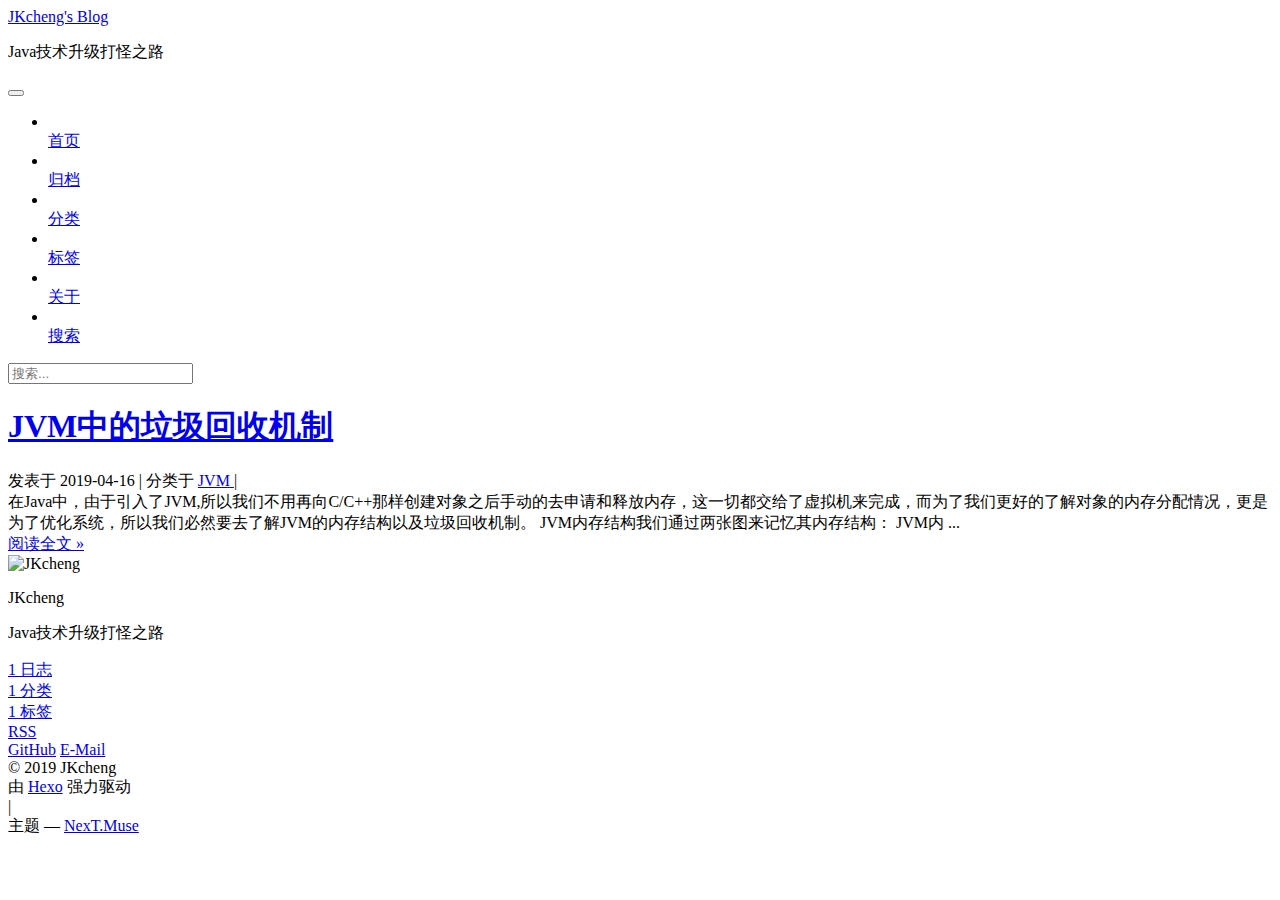
==== commit 2ea5f138: "Site updated: 2019-04-16 21:41:54" ====
--- a/index.html
+++ b/index.html
@@ -40,29 +40,29 @@
 
   
   
-  <link href="/lib/fancybox/source/jquery.fancybox.css?v=2.1.5" rel="stylesheet" type="text/css">
-
-
-
-
-
-
-
-<link href="/lib/font-awesome/css/font-awesome.min.css?v=4.6.2" rel="stylesheet" type="text/css">
-
-<link href="/css/main.css?v=5.1.4" rel="stylesheet" type="text/css">
-
-
-  <link rel="apple-touch-icon" sizes="180x180" href="/images/favicon.png?v=5.1.4">
-
-
-  <link rel="icon" type="image/png" sizes="32x32" href="/images/favicon.png?v=5.1.4">
-
-
-  <link rel="icon" type="image/png" sizes="16x16" href="/images/favicon.png?v=5.1.4">
-
-
-  <link rel="mask-icon" href="/images/favicon.png?v=5.1.4" color="#222">
+  <link href="jkcheng94.github.io/lib/fancybox/source/jquery.fancybox.css?v=2.1.5" rel="stylesheet" type="text/css">
+
+
+
+
+
+
+
+<link href="jkcheng94.github.io/lib/font-awesome/css/font-awesome.min.css?v=4.6.2" rel="stylesheet" type="text/css">
+
+<link href="jkcheng94.github.io/css/main.css?v=5.1.4" rel="stylesheet" type="text/css">
+
+
+  <link rel="apple-touch-icon" sizes="180x180" href="jkcheng94.github.io/images/favicon.png?v=5.1.4">
+
+
+  <link rel="icon" type="image/png" sizes="32x32" href="jkcheng94.github.io/images/favicon.png?v=5.1.4">
+
+
+  <link rel="icon" type="image/png" sizes="16x16" href="jkcheng94.github.io/images/favicon.png?v=5.1.4">
+
+
+  <link rel="mask-icon" href="jkcheng94.github.io/images/favicon.png?v=5.1.4" color="#222">
 
 
 
@@ -74,7 +74,7 @@
 
 
 
-  <link rel="alternate" href="/atom.xml" title="JKcheng's Blog" type="application/atom+xml">
+  <link rel="alternate" href="jkcheng94.github.io/atom.xml" title="JKcheng's Blog" type="application/atom+xml">
 
 
 
@@ -97,7 +97,7 @@
 <script type="text/javascript" id="hexo.configurations">
   var NexT = window.NexT || {};
   var CONFIG = {
-    root: '/',
+    root: 'jkcheng94.github.io/',
     scheme: 'Muse',
     version: '5.1.4',
     sidebar: {"position":"left","display":"post","offset":12,"b2t":false,"scrollpercent":false,"onmobile":false},
@@ -165,7 +165,7 @@
     
 
     <div class="custom-logo-site-title">
-      <a href="/" class="brand" rel="start">
+      <a href="jkcheng94.github.io/" class="brand" rel="start">
         <span class="logo-line-before"><i></i></span>
         <span class="site-title">JKcheng's Blog</span>
         <span class="logo-line-after"><i></i></span>
@@ -193,7 +193,7 @@
       
         
         <li class="menu-item menu-item-home">
-          <a href="/" rel="section">
+          <a href="jkcheng94.github.io/" rel="section">
             
               <i class="menu-item-icon fa fa-fw fa-home"></i> <br>
             
@@ -203,7 +203,7 @@
       
         
         <li class="menu-item menu-item-archives">
-          <a href="/archives/" rel="section">
+          <a href="jkcheng94.github.io/archives/" rel="section">
             
               <i class="menu-item-icon fa fa-fw fa-archive"></i> <br>
             
@@ -213,7 +213,7 @@
       
         
         <li class="menu-item menu-item-categories">
-          <a href="/categories/" rel="section">
+          <a href="jkcheng94.github.io/categories/" rel="section">
             
               <i class="menu-item-icon fa fa-fw fa-th"></i> <br>
             
@@ -223,7 +223,7 @@
       
         
         <li class="menu-item menu-item-tags">
-          <a href="/tags/" rel="section">
+          <a href="jkcheng94.github.io/tags/" rel="section">
             
               <i class="menu-item-icon fa fa-fw fa-tags"></i> <br>
             
@@ -233,7 +233,7 @@
       
         
         <li class="menu-item menu-item-about">
-          <a href="/about/" rel="section">
+          <a href="jkcheng94.github.io/about/" rel="section">
             
               <i class="menu-item-icon fa fa-fw fa-user"></i> <br>
             
@@ -306,12 +306,12 @@
   
   
   <div class="post-block">
-    <link itemprop="mainEntityOfPage" href="https://jkcheng94.github.io/20190326/">
+    <link itemprop="mainEntityOfPage" href="https://jkcheng94.github.iojkcheng94.github.io/20190326/">
 
     <span hidden itemprop="author" itemscope itemtype="http://schema.org/Person">
       <meta itemprop="name" content="JKcheng">
       <meta itemprop="description" content>
-      <meta itemprop="image" content="/images/avatar.png">
+      <meta itemprop="image" content="jkcheng94.github.io/images/avatar.png">
     </span>
 
     <span hidden itemprop="publisher" itemscope itemtype="http://schema.org/Organization">
@@ -325,7 +325,7 @@
         
           <h1 class="post-title" itemprop="name headline">
                 
-                <a class="post-title-link" href="/20190326/" itemprop="url">JVM中的垃圾回收机制</a></h1>
+                <a class="post-title-link" href="jkcheng94.github.io/20190326/" itemprop="url">JVM中的垃圾回收机制</a></h1>
         
 
         <div class="post-meta">
@@ -360,7 +360,7 @@
               
               
                 <span itemprop="about" itemscope itemtype="http://schema.org/Thing">
-                  <a href="/categories/JVM/" itemprop="url" rel="index">
+                  <a href="jkcheng94.github.io/categories/JVM/" itemprop="url" rel="index">
                     <span itemprop="name">JVM</span>
                   </a>
                 </span>
@@ -378,7 +378,7 @@
                 <span class="post-meta-item-icon">
                   <i class="fa fa-comment-o"></i>
                 </span>
-                <a href="/20190326/#comments" itemprop="discussionUrl">
+                <a href="jkcheng94.github.io/20190326/#comments" itemprop="discussionUrl">
                   <span class="post-comments-count disqus-comment-count" data-disqus-identifier="20190326/" itemprop="commentCount"></span>
                 </a>
               </span>
@@ -417,7 +417,7 @@
           ...
           <!--noindex-->
           <div class="post-button text-center">
-            <a class="btn" href="/20190326/#more" rel="contents">
+            <a class="btn" href="jkcheng94.github.io/20190326/#more" rel="contents">
               阅读全文 &raquo;
             </a>
           </div>
@@ -490,7 +490,7 @@
         <div class="site-overview">
           <div class="site-author motion-element" itemprop="author" itemscope itemtype="http://schema.org/Person">
             
-              <img class="site-author-image" itemprop="image" src="/images/avatar.png" alt="JKcheng">
+              <img class="site-author-image" itemprop="image" src="jkcheng94.github.io/images/avatar.png" alt="JKcheng">
             
               <p class="site-author-name" itemprop="name">JKcheng</p>
               <p class="site-description motion-element" itemprop="description">Java技术升级打怪之路</p>
@@ -501,7 +501,7 @@
             
               <div class="site-state-item site-state-posts">
               
-                <a href="/archives/">
+                <a href="jkcheng94.github.io/archives/">
               
                   <span class="site-state-item-count">1</span>
                   <span class="site-state-item-name">日志</span>
@@ -513,7 +513,7 @@
               
               
               <div class="site-state-item site-state-categories">
-                <a href="/categories/index.html">
+                <a href="jkcheng94.github.io/categories/index.html">
                   <span class="site-state-item-count">1</span>
                   <span class="site-state-item-name">分类</span>
                 </a>
@@ -524,7 +524,7 @@
               
               
               <div class="site-state-item site-state-tags">
-                <a href="/tags/index.html">
+                <a href="jkcheng94.github.io/tags/index.html">
                   <span class="site-state-item-count">1</span>
                   <span class="site-state-item-name">标签</span>
                 </a>
@@ -535,7 +535,7 @@
 
           
             <div class="feed-link motion-element">
-              <a href="/atom.xml" rel="alternate">
+              <a href="jkcheng94.github.io/atom.xml" rel="alternate">
                 <i class="fa fa-rss"></i>
                 RSS
               </a>
@@ -663,53 +663,53 @@
 
   
   
-    <script type="text/javascript" src="/lib/jquery/index.js?v=2.1.3"></script>
-  
-
-  
-  
-    <script type="text/javascript" src="/lib/fastclick/lib/fastclick.min.js?v=1.0.6"></script>
-  
-
-  
-  
-    <script type="text/javascript" src="/lib/jquery_lazyload/jquery.lazyload.js?v=1.9.7"></script>
-  
-
-  
-  
-    <script type="text/javascript" src="/lib/velocity/velocity.min.js?v=1.2.1"></script>
-  
-
-  
-  
-    <script type="text/javascript" src="/lib/velocity/velocity.ui.min.js?v=1.2.1"></script>
-  
-
-  
-  
-    <script type="text/javascript" src="/lib/fancybox/source/jquery.fancybox.pack.js?v=2.1.5"></script>
-  
-
-
-  
-
-
-  <script type="text/javascript" src="/js/src/utils.js?v=5.1.4"></script>
-
-  <script type="text/javascript" src="/js/src/motion.js?v=5.1.4"></script>
-
-
-
-  
-  
-
-  
-
-  
-
-
-  <script type="text/javascript" src="/js/src/bootstrap.js?v=5.1.4"></script>
+    <script type="text/javascript" src="jkcheng94.github.io/lib/jquery/index.js?v=2.1.3"></script>
+  
+
+  
+  
+    <script type="text/javascript" src="jkcheng94.github.io/lib/fastclick/lib/fastclick.min.js?v=1.0.6"></script>
+  
+
+  
+  
+    <script type="text/javascript" src="jkcheng94.github.io/lib/jquery_lazyload/jquery.lazyload.js?v=1.9.7"></script>
+  
+
+  
+  
+    <script type="text/javascript" src="jkcheng94.github.io/lib/velocity/velocity.min.js?v=1.2.1"></script>
+  
+
+  
+  
+    <script type="text/javascript" src="jkcheng94.github.io/lib/velocity/velocity.ui.min.js?v=1.2.1"></script>
+  
+
+  
+  
+    <script type="text/javascript" src="jkcheng94.github.io/lib/fancybox/source/jquery.fancybox.pack.js?v=2.1.5"></script>
+  
+
+
+  
+
+
+  <script type="text/javascript" src="jkcheng94.github.io/js/src/utils.js?v=5.1.4"></script>
+
+  <script type="text/javascript" src="jkcheng94.github.io/js/src/motion.js?v=5.1.4"></script>
+
+
+
+  
+  
+
+  
+
+  
+
+
+  <script type="text/javascript" src="jkcheng94.github.io/js/src/bootstrap.js?v=5.1.4"></script>
 
 
 
@@ -763,7 +763,7 @@
     } else if (/json$/i.test(search_path)) {
       isXml = false;
     }
-    var path = "/" + search_path;
+    var path = "jkcheng94.github.io/" + search_path;
     // monitor main search box;
 
     var onPopupClose = function (e) {
